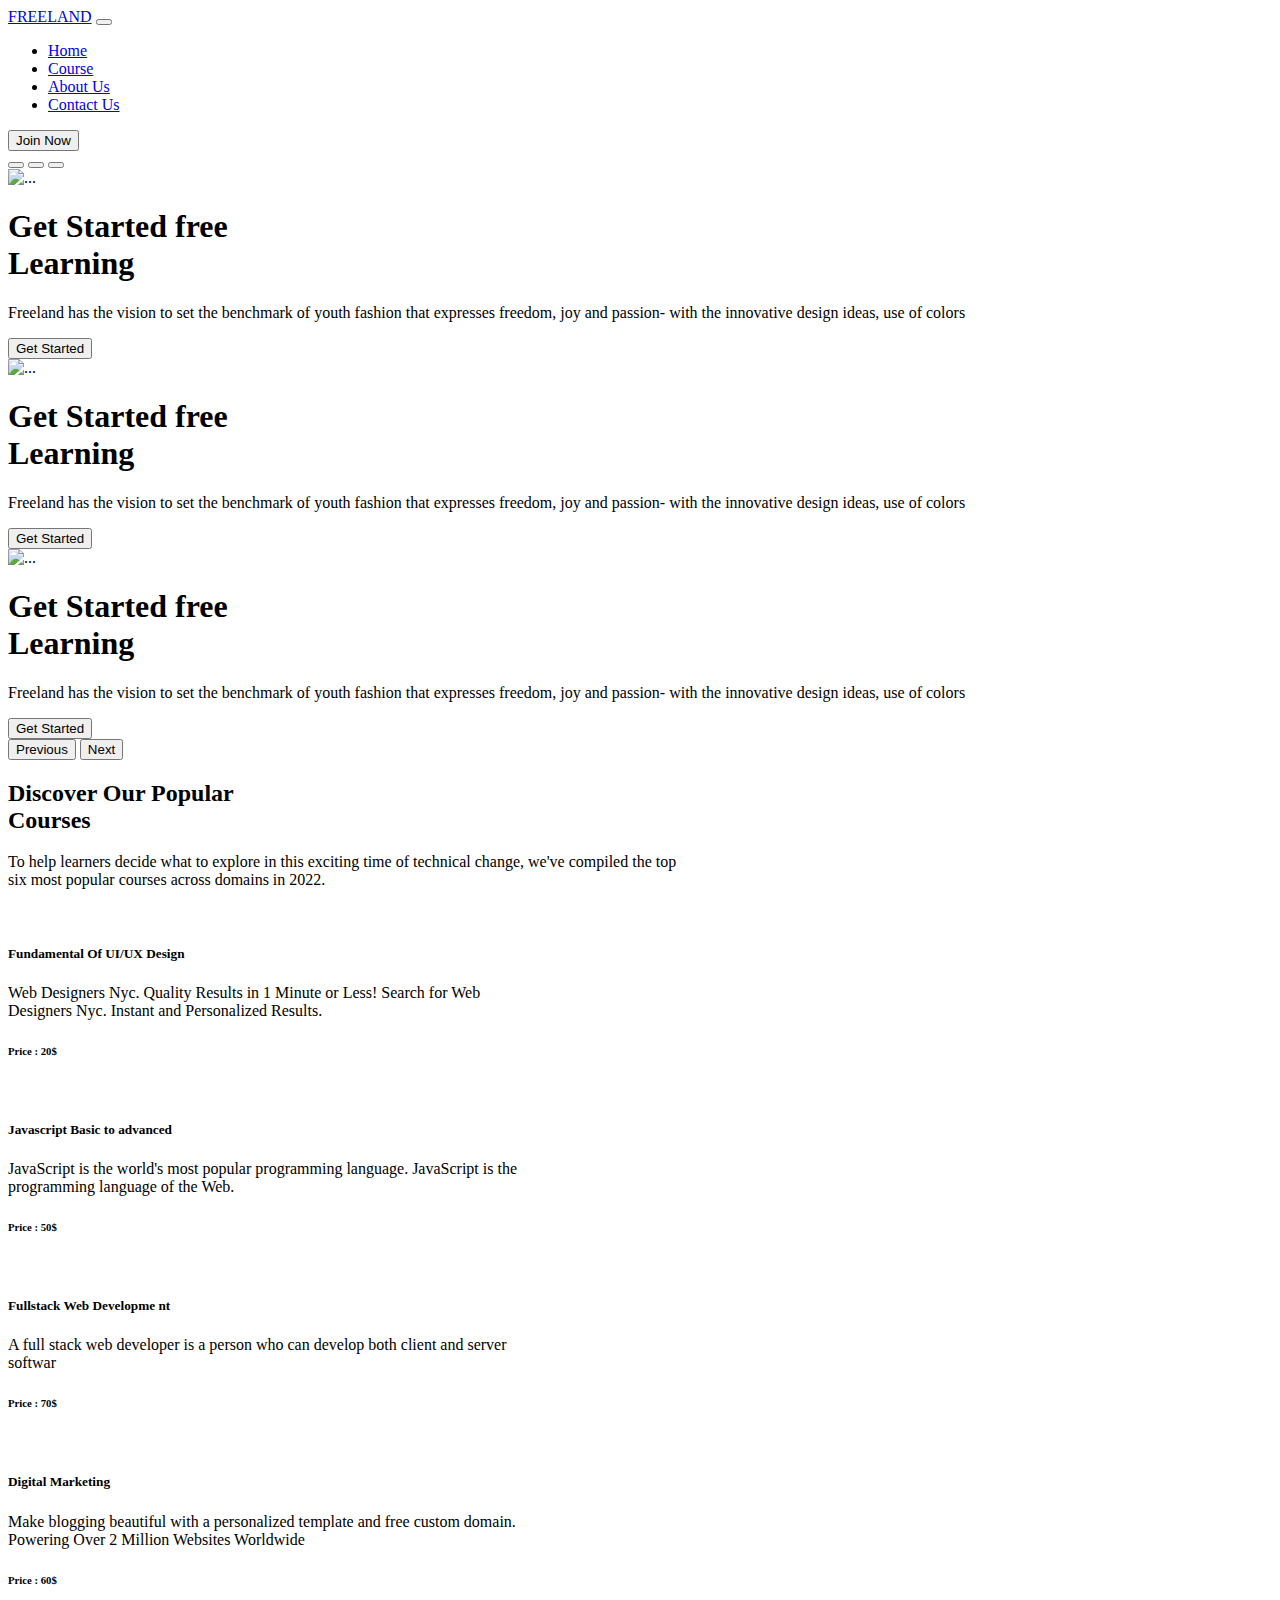
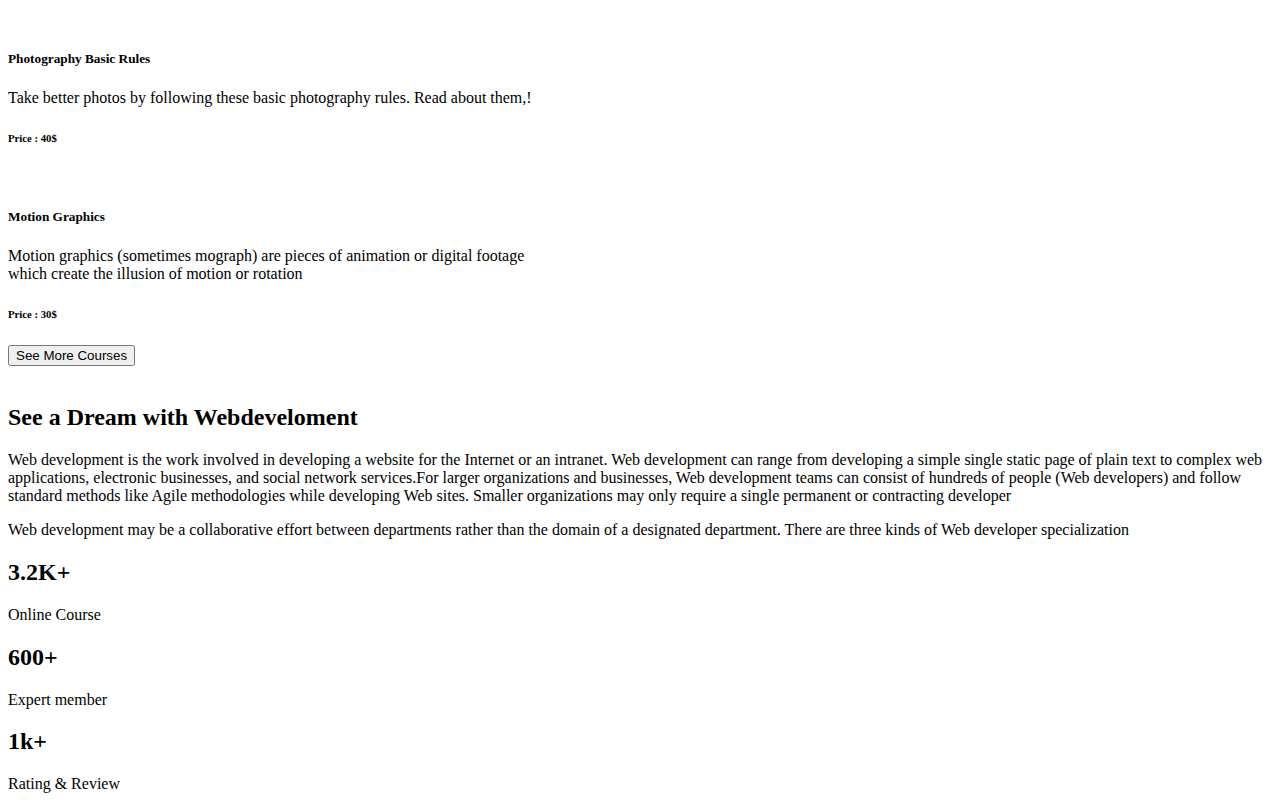
==== index.html @ 50875b99 "complete dream section" ====
<!doctype html>
<html lang="en">
  <head>
    <meta charset="utf-8">
    <meta name="viewport" content="width=device-width, initial-scale=1">
    <title>Freeland </title>
    <!-- bootstrap link -->
    <link href="https://cdn.jsdelivr.net/npm/bootstrap@5.2.0/dist/css/bootstrap.min.css" rel="stylesheet" integrity="sha384-gH2yIJqKdNHPEq0n4Mqa/HGKIhSkIHeL5AyhkYV8i59U5AR6csBvApHHNl/vI1Bx" crossorigin="anonymous">
    <!-- css link -->
    <link rel="stylesheet" href="style.css">
    <!-- font awesome link -->
    <script src="https://kit.fontawesome.com/9ac297b4ef.js" crossorigin="anonymous"></script>
  </head>
  <body>
<!----------------
     header section 
    ----------------->
    <header class="container">
        <nav class="navbar navbar-expand-lg bg-light">
            <div class="container-fluid">
              <a class="navbar-brand display-3" href="#"><span class="text-warning">F</span>REELAND</a>
              <button class="navbar-toggler" type="button" data-bs-toggle="collapse" data-bs-target="#navbarSupportedContent" aria-controls="navbarSupportedContent" aria-expanded="false" aria-label="Toggle navigation">
                <span class="navbar-toggler-icon"></span>
              </button>
              <div class="collapse navbar-collapse" id="navbarSupportedContent">
                <ul class="navbar-nav me-auto mb-2 mb-lg-0">
                  <li class="nav-item ms-lg-5">
                    <a class="nav-link active" aria-current="page" href="#">Home</a>
                  </li>
                  <li class="nav-item ms-lg-5">
                    <a class="nav-link" href="#">Course</a>
                  </li>
                  <li class="nav-item ms-lg-5">
                    <a class="nav-link" href="#">About Us</a>
                  </li>
                  <li class="nav-item ms-lg-5">
                    <a class="nav-link" href="#">Contact Us</a>
                  </li>
                </ul>
                <form class="" role="search">
                  <button class="btn btn-outline-success text-uppercase" type="submit">Join Now</button>
                </form>
              </div>
            </div>
          </nav>
    </header>
<!---------------
     main section
------------------ -->

<main>
  
<!-------------------
     Carousel section 
    ------------------>
    <section class="container">
      <div id="carouselExampleCaptions" class="carousel slide" data-bs-ride="carousel">
          <div class="carousel-indicators">
            <button type="button" data-bs-target="#carouselExampleCaptions" data-bs-slide-to="0" class="active" aria-current="true" aria-label="Slide 1"></button>
            <button type="button" data-bs-target="#carouselExampleCaptions" data-bs-slide-to="1" aria-label="Slide 2"></button>
            <button type="button" data-bs-target="#carouselExampleCaptions" data-bs-slide-to="2" aria-label="Slide 3"></button>
          </div>
          <div class="carousel-inner">
            <div class="carousel-item active">
                <img src="images/cover/cover-1.png" class="d-block w-100 img-fluid" alt="...">
              <div class="carousel-caption d-md-block">
                <h1 class="font-weight-bolder">Get Started free <br> Learning</h1>
                <p>Freeland has the vision to set the benchmark of youth fashion that expresses freedom, joy and passion- with the innovative design ideas, use of colors</p>
                <button class="btn btn-primary font-weight-bolder py-2 px-4 mb-md-5">Get Started</button>
              </div>
            </div>
            <div class="carousel-item">
              <img src="images/cover/cover-2.jpg" class="d-block w-100  img-fluid" alt="...">
              <div class="carousel-caption d-md-block">
                <h1 class="font-weight-bolder">Get Started free <br> Learning</h1>
                <p>Freeland has the vision to set the benchmark of youth fashion that expresses freedom, joy and passion- with the innovative design ideas, use of colors</p>
                <button class="btn btn-primary font-weight-bolder py-2 px-4 mb-md-5">Get Started</button>
              </div>
            </div>
            <div class="carousel-item">
              <img src="images/cover/cover-3.jpg" class="d-block w-100 img-fluid" alt="...">
              <div class="carousel-caption d-md-block">
                <h1 class="font-weight-bolder">Get Started free <br> Learning</h1>
                <p>Freeland has the vision to set the benchmark of youth fashion that expresses freedom, joy and passion- with the innovative design ideas, use of colors</p>
                <button class="btn btn-primary font-weight-bolder py-2 px-4 mb-md-5">Get Started</button>
              </div>
            </div>
          </div>
          <button class="carousel-control-prev" type="button" data-bs-target="#carouselExampleCaptions" data-bs-slide="prev">
            <span class="carousel-control-prev-icon" aria-hidden="true"></span>
            <span class="visually-hidden">Previous</span>
          </button>
          <button class="carousel-control-next" type="button" data-bs-target="#carouselExampleCaptions" data-bs-slide="next">
            <span class="carousel-control-next-icon" aria-hidden="true"></span>
            <span class="visually-hidden">Next</span>
          </button>
        </div>
     </section>
  
<!----------------------------
   discover section start here  
  ----------------------------->
  <section class="container">
    <div class="text-center">
      <h2 class="font-weight-bolder">Discover Our Popular <br>
        Courses</h2>
        <p class="text-muted">To help learners decide what to explore in this exciting time of technical change, we've compiled the top <br> six most popular courses across domains in 2022.</p>
    </div>
    <div class="row">
      <div class="col-lg-6">
        <div class="card mb-3" style="max-width: 540px;">
          <div class="row g-0">
            <div class="col-sm-12 col-md-4">
              <img class="img-fluid rounded-start w-100" src="images/course/course-1.png" alt="">
            </div>
            <div class="col-sm-1 col-md-8">
              <div class="card-body">
                <h5>Fundamental Of UI/UX Design
                </h5>
                <p class="text-muted">Web Designers Nyc. Quality Results in 1 Minute or Less! Search for Web Designers Nyc. Instant and Personalized Results. </p>
                <h6 class="text-primary font-weight-bolder">Price : 20$
                </h6>
             </div>
            </div>
          </div>
        </div>
      </div>
      <div class="col-lg-6">
        <div class="card mb-3" style="max-width: 540px;">
          <div class="row g-0">
            <div class="col-sm-12 col-md-4">
              <img class="img-fluid rounded-start w-100" src="images/course/course-2.png" alt="">
            </div>
            <div class="col-sm-1 col-md-8">
              <div class="card-body">
                <h5>Javascript Basic to advanced
                </h5>
                <p class="text-muted">JavaScript is the world's most popular programming language. JavaScript is the programming language of the Web.</p>
                <h6 class="text-primary font-weight-bolder">Price : 50$
                </h6>
             </div>
            </div>
          </div>
        </div>
      </div>
      <div class="col-lg-6">
        <div class="card mb-3" style="max-width: 540px;">
          <div class="row g-0">
            <div class="col-sm-12 col-md-4">
              <img class="img-fluid rounded-start w-100" src="images/course/course-3.png" alt="">
            </div>
            <div class="col-sm-1 col-md-8">
              <div class="card-body">
                <h5>Fullstack Web Developme nt
                </h5>
                <p class="text-muted">A full stack web developer is a person who can develop both client and server softwar</p>
                <h6 class="text-primary font-weight-bolder">Price : 70$
                </h6>
             </div>
            </div>
          </div>
        </div>
      </div>
      <div class="col-lg-6">
        <div class="card mb-3" style="max-width: 540px;">
          <div class="row g-0">
            <div class="col-sm-12 col-md-4">
              <img class="img-fluid rounded-start w-100" src="images/course/course-4.png" alt="">
            </div>
            <div class="col-sm-1 col-md-8">
              <div class="card-body">
                <h5>Digital Marketing
                </h5>
                <p class="text-muted">Make blogging beautiful with a personalized template and free custom domain. Powering Over 2 Million Websites Worldwide </p>
                <h6 class="text-primary font-weight-bolder">Price : 60$
                </h6>
             </div>
            </div>
          </div>
        </div>
      </div>
      <div class="col-lg-6">
        <div class="card mb-3" style="max-width: 540px;">
          <div class="row g-0">
            <div class="col-sm-12 col-md-4">
              <img class="img-fluid rounded-start w-100" src="images/course/course-5.png" alt="">
            </div>
            <div class="col-sm-1 col-md-8">
              <div class="card-body">
                <h5>Photography Basic Rules
                </h5>
                <p class="text-muted">Take better photos by following these basic photography rules. Read about them,! </p>
                <h6 class="text-primary font-weight-bolder">Price : 40$
                </h6>
             </div>
            </div>
          </div>
        </div>
      </div>
      <div class="col-lg-6">
        <div class="card mb-3" style="max-width: 540px;">
          <div class="row g-0">
            <div class="col-sm-12 col-md-4">
              <img class="img-fluid rounded-start w-100" src="images/course/course-6.png" alt="">
            </div>
            <div class="col-sm-1 col-md-8">
              <div class="card-body">
                <h5>Motion Graphics
                </h5>
                <p class="text-muted">Motion graphics (sometimes mograph) are pieces of animation or digital footage which create the illusion of motion or rotation </p>
                <h6 class="text-primary font-weight-bolder">Price : 30$
                </h6>
             </div>
            </div>
          </div>
        </div>
      </div>
    </div>
    <div class="text-center">
      <button class="btn btn-primary font-weight-bolder py-2 px-4 mb-md-5">See More Courses</button>
    </div>
  </section>
  <!-- dream section -->
  <section class="container">
    <div class="card border-0 bg-light rounded mb-3" >
      <div class="row g-0">
        <div class="col-md-4">
          <img src="images/working.png" class="img-fluid rounded-start" alt="">
        </div>
        <div class="col-md-8 py-5 px-3">
          <div class="card-body">
              <h2>See a Dream with Webdeveloment</h2>
              <p class="text-muted">
                Web development is the work involved in developing a website for the Internet or an intranet. Web development can range from developing a simple single static page of plain text to complex web applications, electronic businesses, and social network services.For larger organizations and businesses, Web development teams can consist of hundreds of people (Web developers) and follow standard methods like Agile methodologies while developing Web sites. Smaller organizations may only require a single permanent or contracting developer
              </p>
              <p class="text-muted"> Web development may be a collaborative effort between departments rather than the domain of a designated department. There are three kinds of Web developer specialization</p>
              <div class="row">
                <div class="col-sm-4">
                  <h2>3.2K+</h2>
                  <p>Online Course</p>
                </div>
                <div class="col-sm-4">
                  <h2>600+</h2>
                  <p>Expert member</p>
                </div>
                <div class="col-sm-4">
                  <h2>1k+</h2>
                  <p>Rating & Review</p>
              </div>
            </div>
          </div>
        </div>
      </div>
    </div>
    <div class="row justify-content-center align-content-center">
      <div class="col-md-6">
    
      </div>
      
    </div>
  </section>
</main>
    <script src="https://cdn.jsdelivr.net/npm/bootstrap@5.2.0/dist/js/bootstrap.bundle.min.js" integrity="sha384-A3rJD856KowSb7dwlZdYEkO39Gagi7vIsF0jrRAoQmDKKtQBHUuLZ9AsSv4jD4Xa" crossorigin="anonymous"></script>
  </body>
</html>
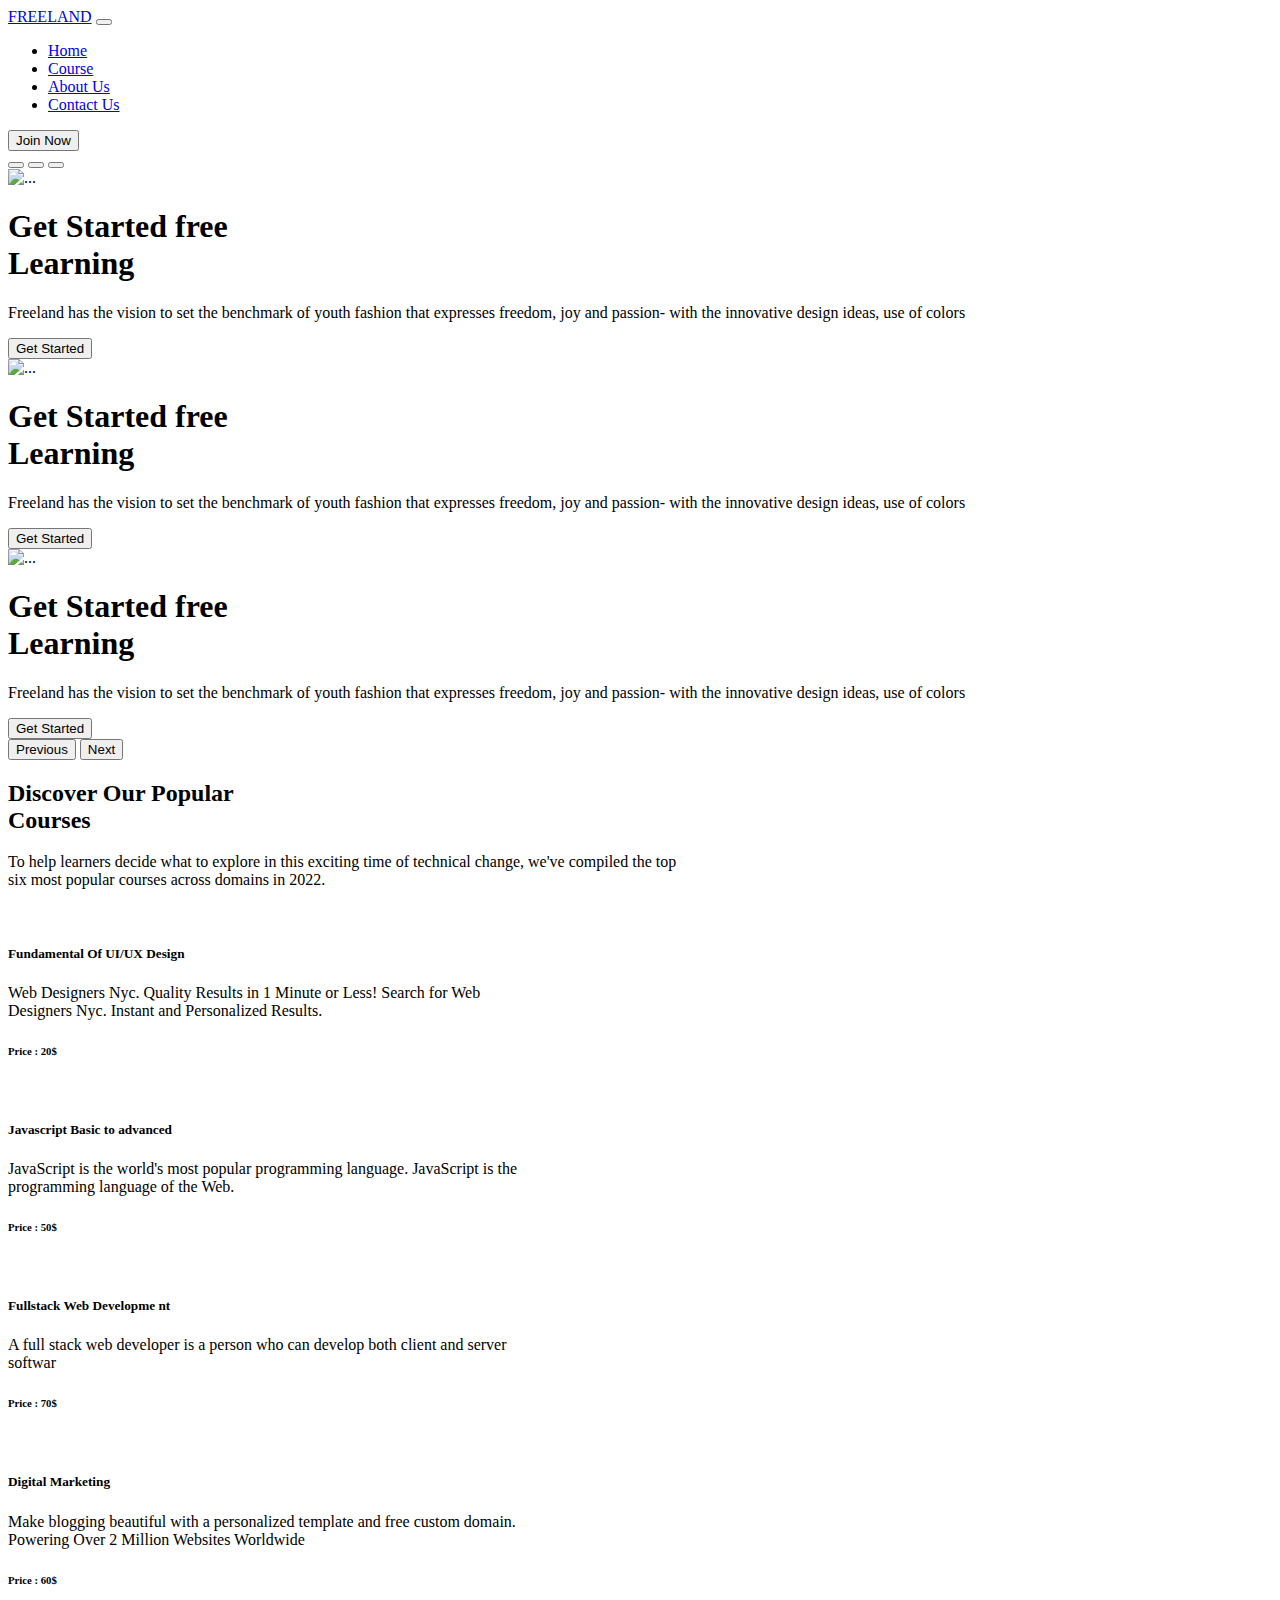
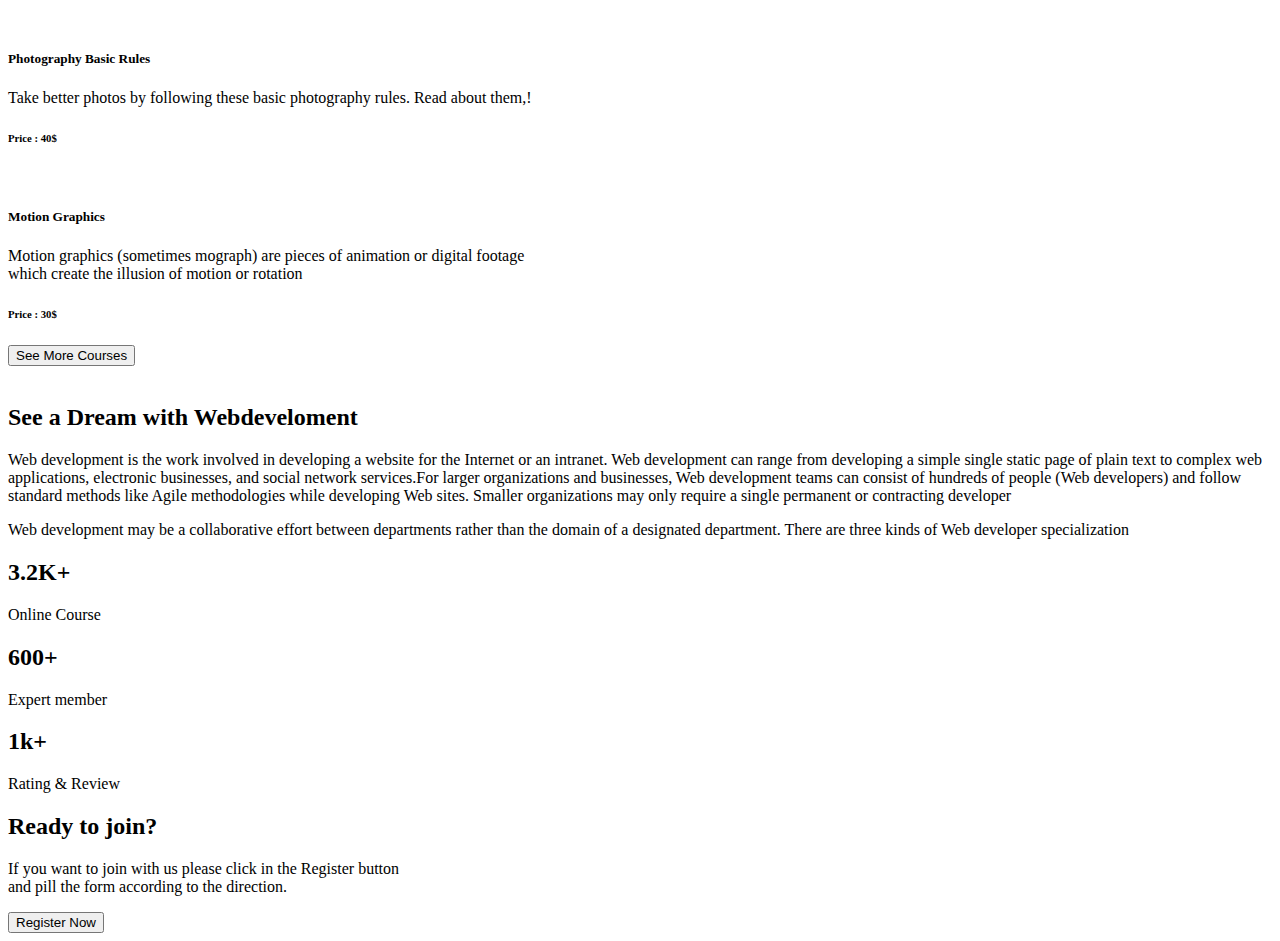
==== commit 5d102793: "complete Ready section" ====
--- a/index.html
+++ b/index.html
@@ -220,7 +220,9 @@
       <button class="btn btn-primary font-weight-bolder py-2 px-4 mb-md-5">See More Courses</button>
     </div>
   </section>
-  <!-- dream section -->
+  <!-------------------
+     dream section
+    --------------- -->
   <section class="container">
     <div class="card border-0 bg-light rounded mb-3" >
       <div class="row g-0">
@@ -259,6 +261,20 @@
       
     </div>
   </section>
+<!---------------
+   Ready section 
+  ---------------->
+  <section class="container bg-primary text-white p-5 justify-content-end align-content-center">
+    <div class="row">
+      <div class="col-md-8">
+        <h2>Ready to join?</h2>
+        <p>If you want to join with us please click in the Register button <br> and pill the form according to the direction. </p>
+      </div>
+      <div class="col-md-4">
+        <button class="btn btn-light text-primary py-3 px-5 fw-bolder mt-3 ms-5">Register Now</button>
+      </div>
+    </div>
+  </section>
 </main>
     <script src="https://cdn.jsdelivr.net/npm/bootstrap@5.2.0/dist/js/bootstrap.bundle.min.js" integrity="sha384-A3rJD856KowSb7dwlZdYEkO39Gagi7vIsF0jrRAoQmDKKtQBHUuLZ9AsSv4jD4Xa" crossorigin="anonymous"></script>
   </body>
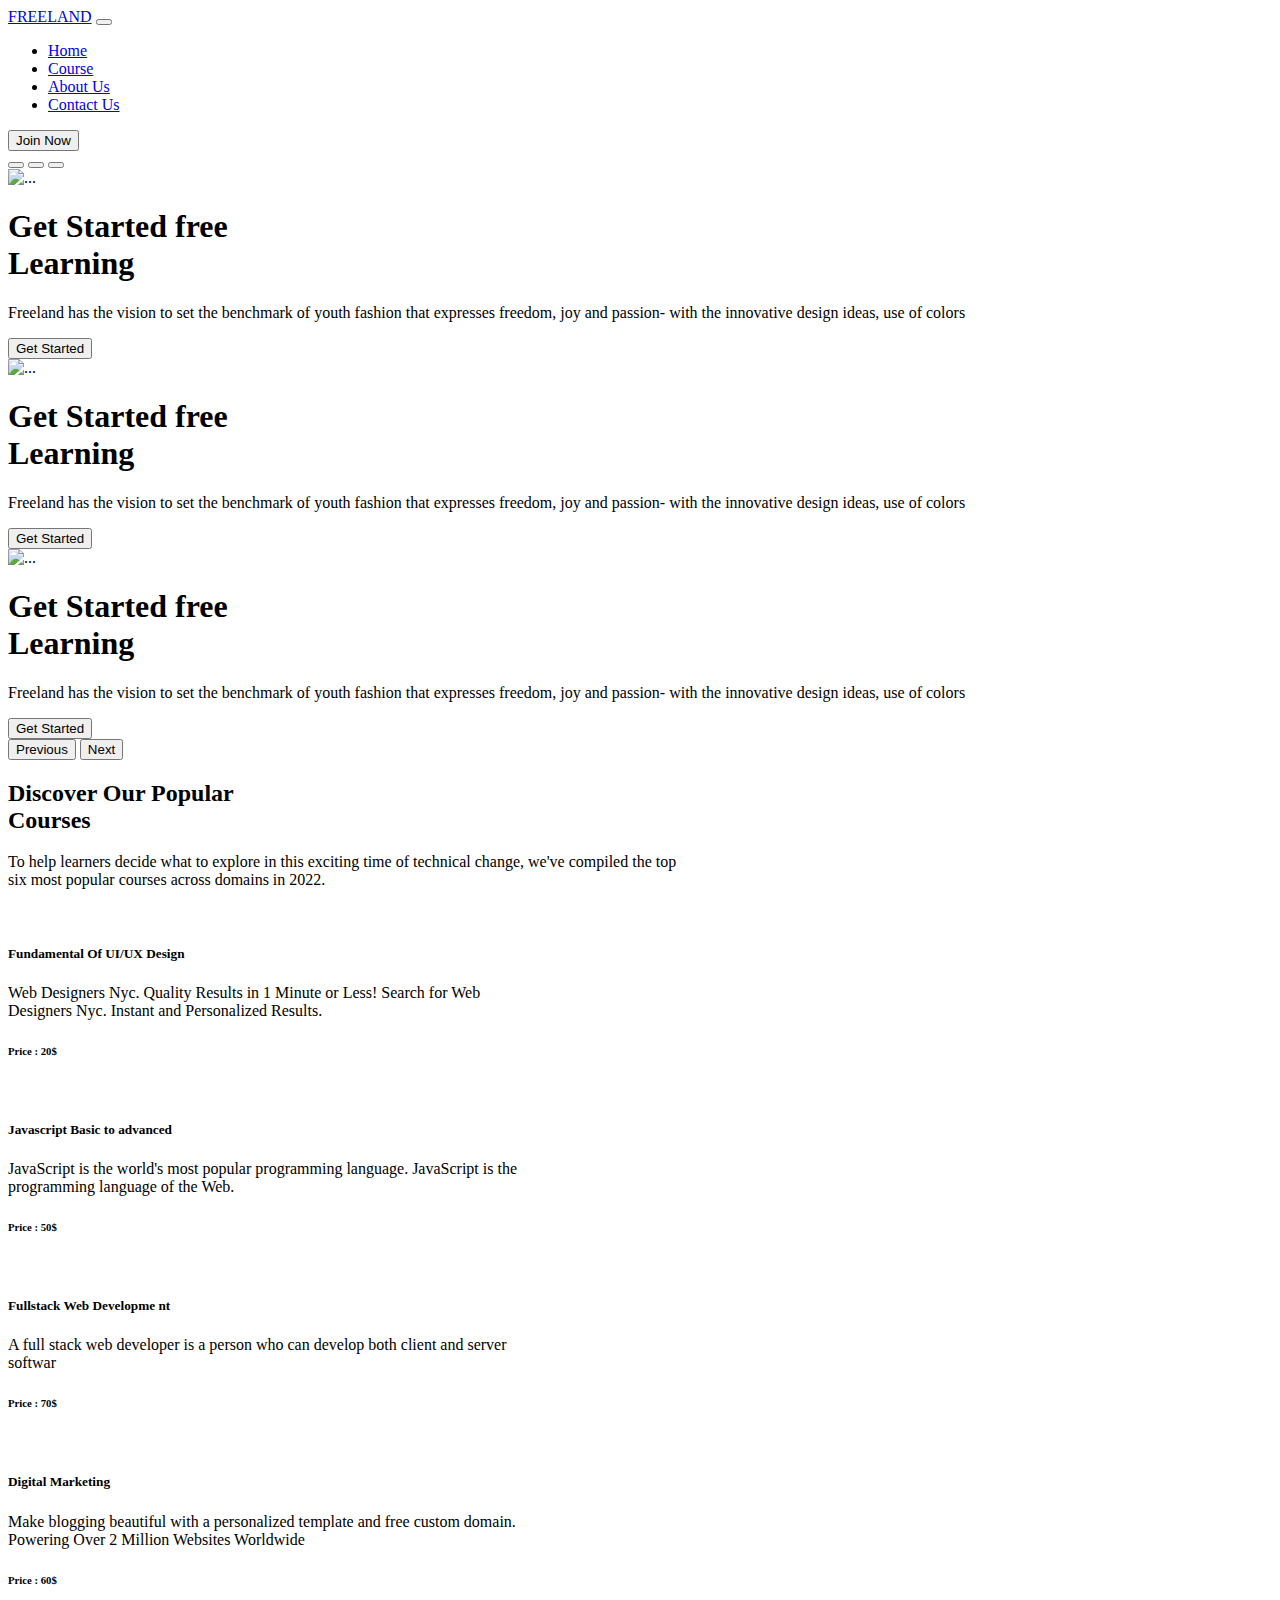
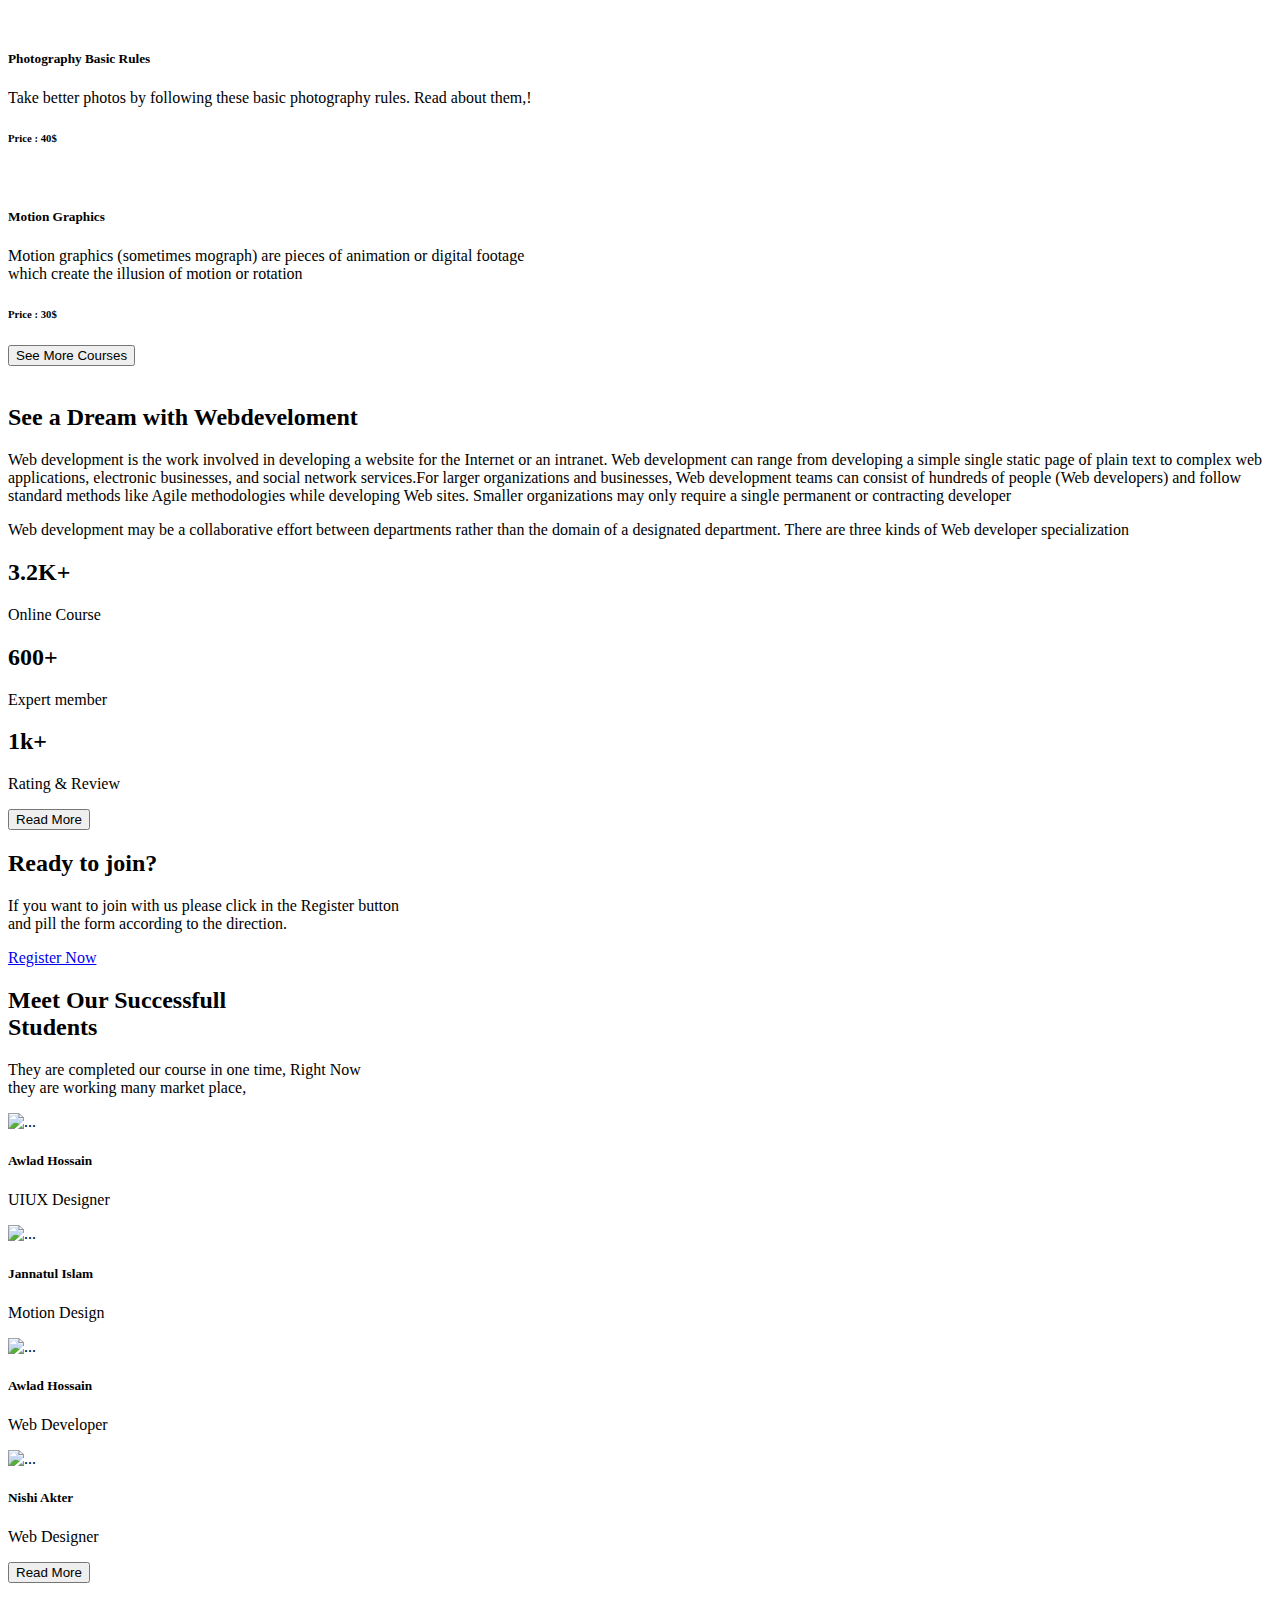
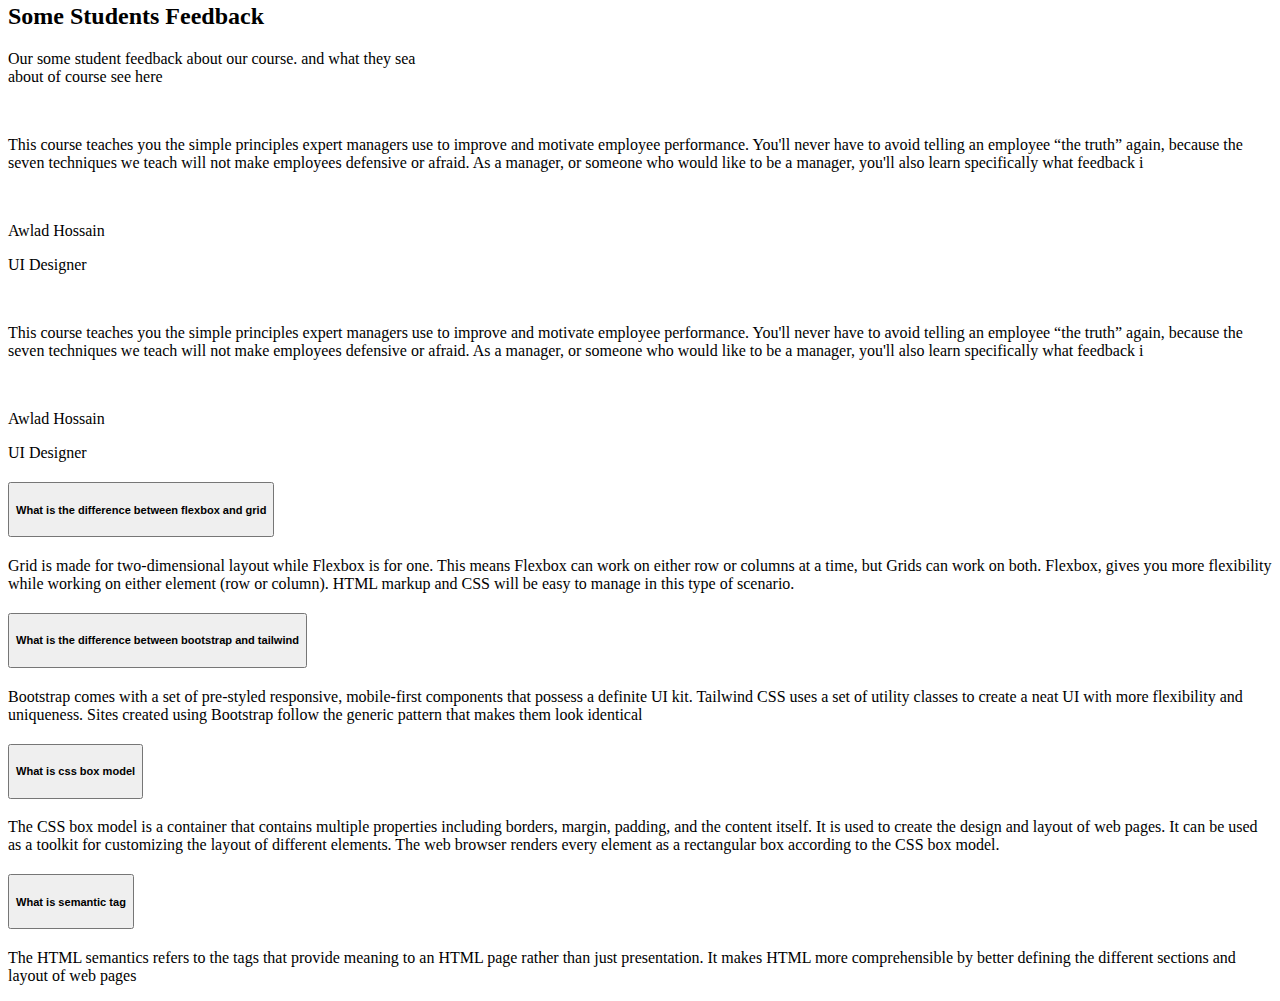
==== commit a6695df0: "Comlete accordian section" ====
--- a/index.html
+++ b/index.html
@@ -251,14 +251,11 @@
               </div>
             </div>
           </div>
-        </div>
-      </div>
-    </div>
-    <div class="row justify-content-center align-content-center">
-      <div class="col-md-6">
-    
-      </div>
-      
+          <div>
+            <button class="btn btn-primary font-weight-bolder py-2 px-4 mb-md-5">Read More</button>
+          </div>
+        </div>
+      </div>
     </div>
   </section>
 <!---------------
@@ -271,10 +268,176 @@
         <p>If you want to join with us please click in the Register button <br> and pill the form according to the direction. </p>
       </div>
       <div class="col-md-4">
-        <button class="btn btn-light text-primary py-3 px-5 fw-bolder mt-3 ms-5">Register Now</button>
+        <a href="form.html"  class="btn btn-light text-primary py-3 px-5 fw-bolder mt-3 ms-5">Register Now</a>
       </div>
     </div>
   </section>
+  <!------------
+   succesfull section
+  -------------------->
+  <section class="container mb-5 ">
+    <h2>Meet Our Successfull <br>
+      Students</h2>
+      <p class="text-muted">They are completed our course in one time, Right Now <br> they are working many market place,</p>
+      <div class="row mt-5 ">
+        <div class="col-md-6 col-lg-3">
+          <div class="card">
+            <img src="images/student/student-1.png" class="card-img-top" alt="...">
+            <div class="card-body">
+              <h5 class="card-title">Awlad Hossain</h5>
+              <p class="card-text">UIUX Designer</p>
+            </div>
+          </div>
+        </div>
+        <div class="col-md-6 col-lg-3">
+          <div class="card">
+            <img src="images/student/student-2.png" class="card-img-top" alt="...">
+            <div class="card-body">
+              <h5 class="card-title">Jannatul Islam </h5>
+              <p class="card-text">Motion Design</p>
+            </div>
+          </div>
+        </div>
+        <div class="col-md-6 col-lg-3">
+          <div class="card">
+            <img src="images/student/student-3.png" class="card-img-top" alt="...">
+            <div class="card-body">
+              <h5 class="card-title">Awlad Hossain</h5>
+              <p class="card-text">Web Developer
+              </p>
+            </div>
+          </div>
+        </div>
+        <div class="col-md-6 col-lg-3">
+          <div class="card">
+            <img src="images/student/student-4.png" class="card-img-top" alt="...">
+            <div class="card-body">
+              <h5 class="card-title">Nishi Akter</h5>
+              <p class="card-text">Web Designer</p>
+            </div>
+          </div>
+        </div>
+      </div>
+      <div class="text-center mt-5">
+        <button class="btn btn-primary font-weight-bolder py-2 px-4 mb-md-5">Read More</button>
+      </div>
+  </section>
+  <!--------------
+     feetback section 
+    --------------->
+    <section class="container">
+      <div class="text-center">
+        <h2>Some Students Feedback</h2>
+        <p class="text-muted">Our some student feedback about our course. and what they sea <br> about of course see here</p>
+      </div>
+      <div  class="row gx-5">
+        <div class="col-md-6 border p-4 rounded">
+          <div class="d-flex justify-content-between">
+            <img src="images/comma.png" alt="">
+            <div class="text-warning">
+              <i class="fa-solid fa-star"></i>
+              <i class="fa-solid fa-star"></i>
+              <i class="fa-solid fa-star"></i>
+              <i class="fa-solid fa-star"></i>
+              <i class="fa-solid fa-star-half-stroke"></i>
+            </div>
+          </div>
+          <p class="text-muted">This course teaches you the simple principles expert managers use to improve and motivate employee performance. You'll never have to avoid telling an employee “the
+            truth” again, because the seven techniques we teach will not make employees defensive or afraid. As a manager, or someone who would like to be a manager, you'll also
+            learn specifically what feedback i</p>
+            <div class="d-flex">
+              <img src="images/student/student-5.png" alt="">
+              <div class="ps-2">
+                <p class="fw-bolder p-0 m-0">Awlad Hossain</p>
+                <p class="p-0 m-0">UI Designer</p>
+              </div>
+            </div>
+        </div>
+        <div class="col-md-6 border p-4 rounded">
+          <div class="d-flex justify-content-between">
+            <img src="images/comma.png" alt="">
+            <div class="text-warning">
+              <i class="fa-solid fa-star"></i>
+              <i class="fa-solid fa-star"></i>
+              <i class="fa-solid fa-star"></i>
+              <i class="fa-solid fa-star"></i>
+              <i class="fa-solid fa-star-half-stroke"></i>
+            </div>
+          </div>
+          <p class="text-muted">This course teaches you the simple principles expert managers use to improve and motivate employee performance. You'll never have to avoid telling an employee “the
+            truth” again, because the seven techniques we teach will not make employees defensive or afraid. As a manager, or someone who would like to be a manager, you'll also
+            learn specifically what feedback i</p>
+            <div class="d-flex">
+              <img src="images/student/student-5.png" alt="">
+              <div class="ps-2">
+                <p class="fw-bolder p-0 m-0">Awlad Hossain</p>
+                <p class="p-0 m-0">UI Designer</p>
+              </div>
+            </div>
+        </div>
+        </div>
+    </section>
+    <!------------
+       accordian section 
+      ----------------->
+ <section class="container px-5 py-5 w-75">
+  <div class="accordion accordion-flush" id="accordionFlushExample">
+    <div class="accordion-item">
+      <h2 class="accordion-header" id="flush-headingOne">
+        <button class="accordion-button collapsed" type="button" data-bs-toggle="collapse" data-bs-target="#flush-collapseOne" aria-expanded="false" aria-controls="flush-collapseOne">
+          <h5>What is the difference between flexbox and grid</h5>
+        </button>
+      </h2>
+      <div id="flush-collapseOne" class="accordion-collapse collapse" aria-labelledby="flush-headingOne" data-bs-parent="#accordionFlushExample">
+        <div class="accordion-body">
+          <p class="text-muted">Grid is made for two-dimensional layout while Flexbox is for one. This means Flexbox can work on either row or columns at a time, but Grids can work on both. Flexbox, gives you more flexibility while working on either element (row or column). HTML markup and CSS will be easy to manage in this type of scenario.</p>
+        </div>
+      </div>
+    </div>
+    <div class="accordion-item">
+      <h2 class="accordion-header" id="flush-headingTwo">
+        <button class="accordion-button collapsed" type="button" data-bs-toggle="collapse" data-bs-target="#flush-collapseTwo" aria-expanded="false" aria-controls="flush-collapseTwo">
+          <h5>What is the difference between bootstrap and tailwind</h5>
+        </button>
+      </h2>
+      <div id="flush-collapseTwo" class="accordion-collapse collapse" aria-labelledby="flush-headingTwo" data-bs-parent="#accordionFlushExample">
+        <div class="accordion-body">
+          <p class="text-muted">
+            Bootstrap comes with a set of pre-styled responsive, mobile-first components that possess a definite UI kit. Tailwind CSS uses a set of utility classes to create a neat UI with more flexibility and uniqueness. Sites created using Bootstrap follow the generic pattern that makes them look identical
+          </p>
+        </div>
+      </div>
+    </div>
+    <div class="accordion-item">
+      <h2 class="accordion-header" id="flush-headingThree">
+        <button class="accordion-button collapsed" type="button" data-bs-toggle="collapse" data-bs-target="#flush-collapseThree" aria-expanded="false" aria-controls="flush-collapseThree">
+          <h5>What is css box model</h5>
+        </button>
+      </h2>
+      <div id="flush-collapseThree" class="accordion-collapse collapse" aria-labelledby="flush-headingThree" data-bs-parent="#accordionFlushExample">
+        <div class="accordion-body">
+          <p class="text-muted">
+            The CSS box model is a container that contains multiple properties including borders, margin, padding, and the content itself. It is used to create the design and layout of web pages. It can be used as a toolkit for customizing the layout of different elements. The web browser renders every element as a rectangular box according to the CSS box model.
+          </p>
+        </div>
+      </div>
+    </div>
+    <div class="accordion-item">
+      <h2 class="accordion-header" id="flush-headingThree">
+        <button class="accordion-button collapsed" type="button" data-bs-toggle="collapse" data-bs-target="#flush-collapseThree" aria-expanded="false" aria-controls="flush-collapseThree">
+          <h5>What is semantic tag</h5>
+        </button>
+      </h2>
+      <div id="flush-collapseThree" class="accordion-collapse collapse" aria-labelledby="flush-headingThree" data-bs-parent="#accordionFlushExample">
+        <div class="accordion-body">
+          <p class="text-muted">
+            The HTML semantics refers to the tags that provide meaning to an HTML page rather than just presentation. It makes HTML more comprehensible by better defining the different sections and layout of web pages
+          </p>
+        </div>
+      </div>
+    </div>
+  </div>
+ </section>
 </main>
     <script src="https://cdn.jsdelivr.net/npm/bootstrap@5.2.0/dist/js/bootstrap.bundle.min.js" integrity="sha384-A3rJD856KowSb7dwlZdYEkO39Gagi7vIsF0jrRAoQmDKKtQBHUuLZ9AsSv4jD4Xa" crossorigin="anonymous"></script>
   </body>
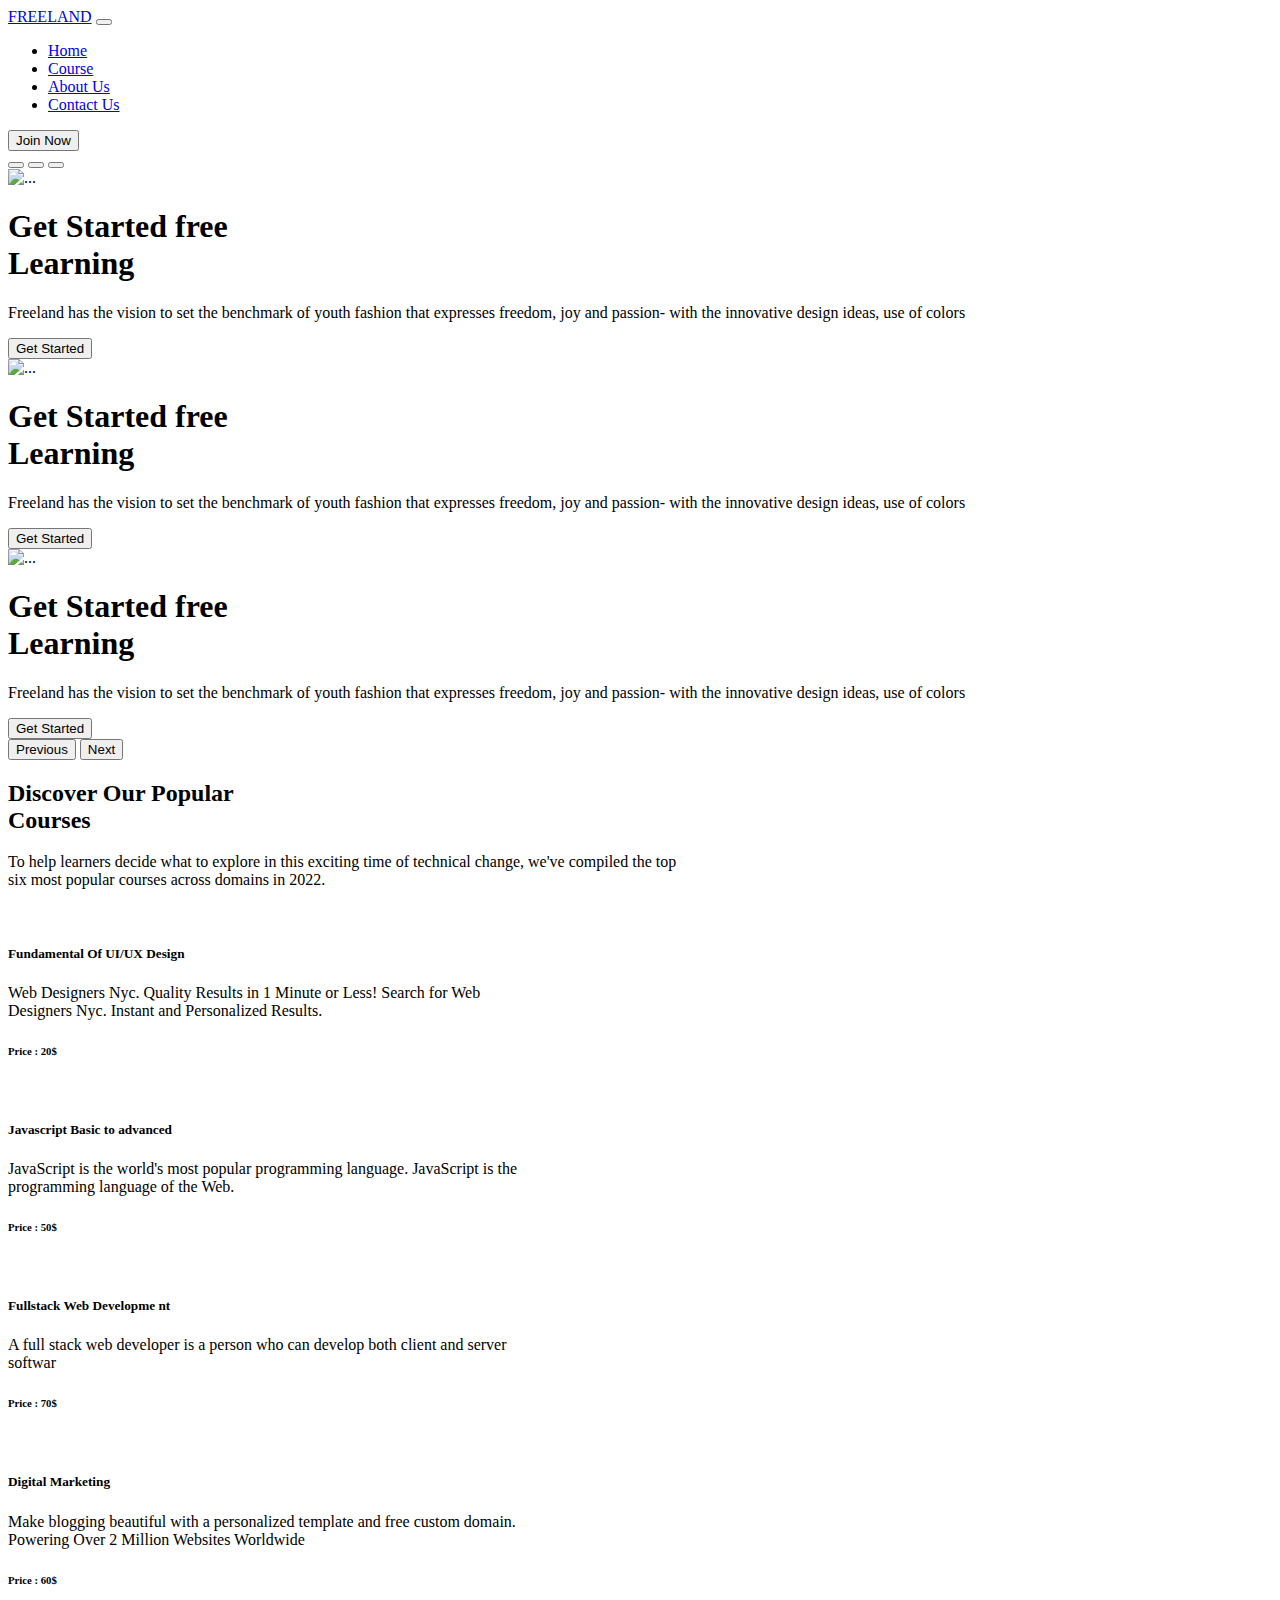
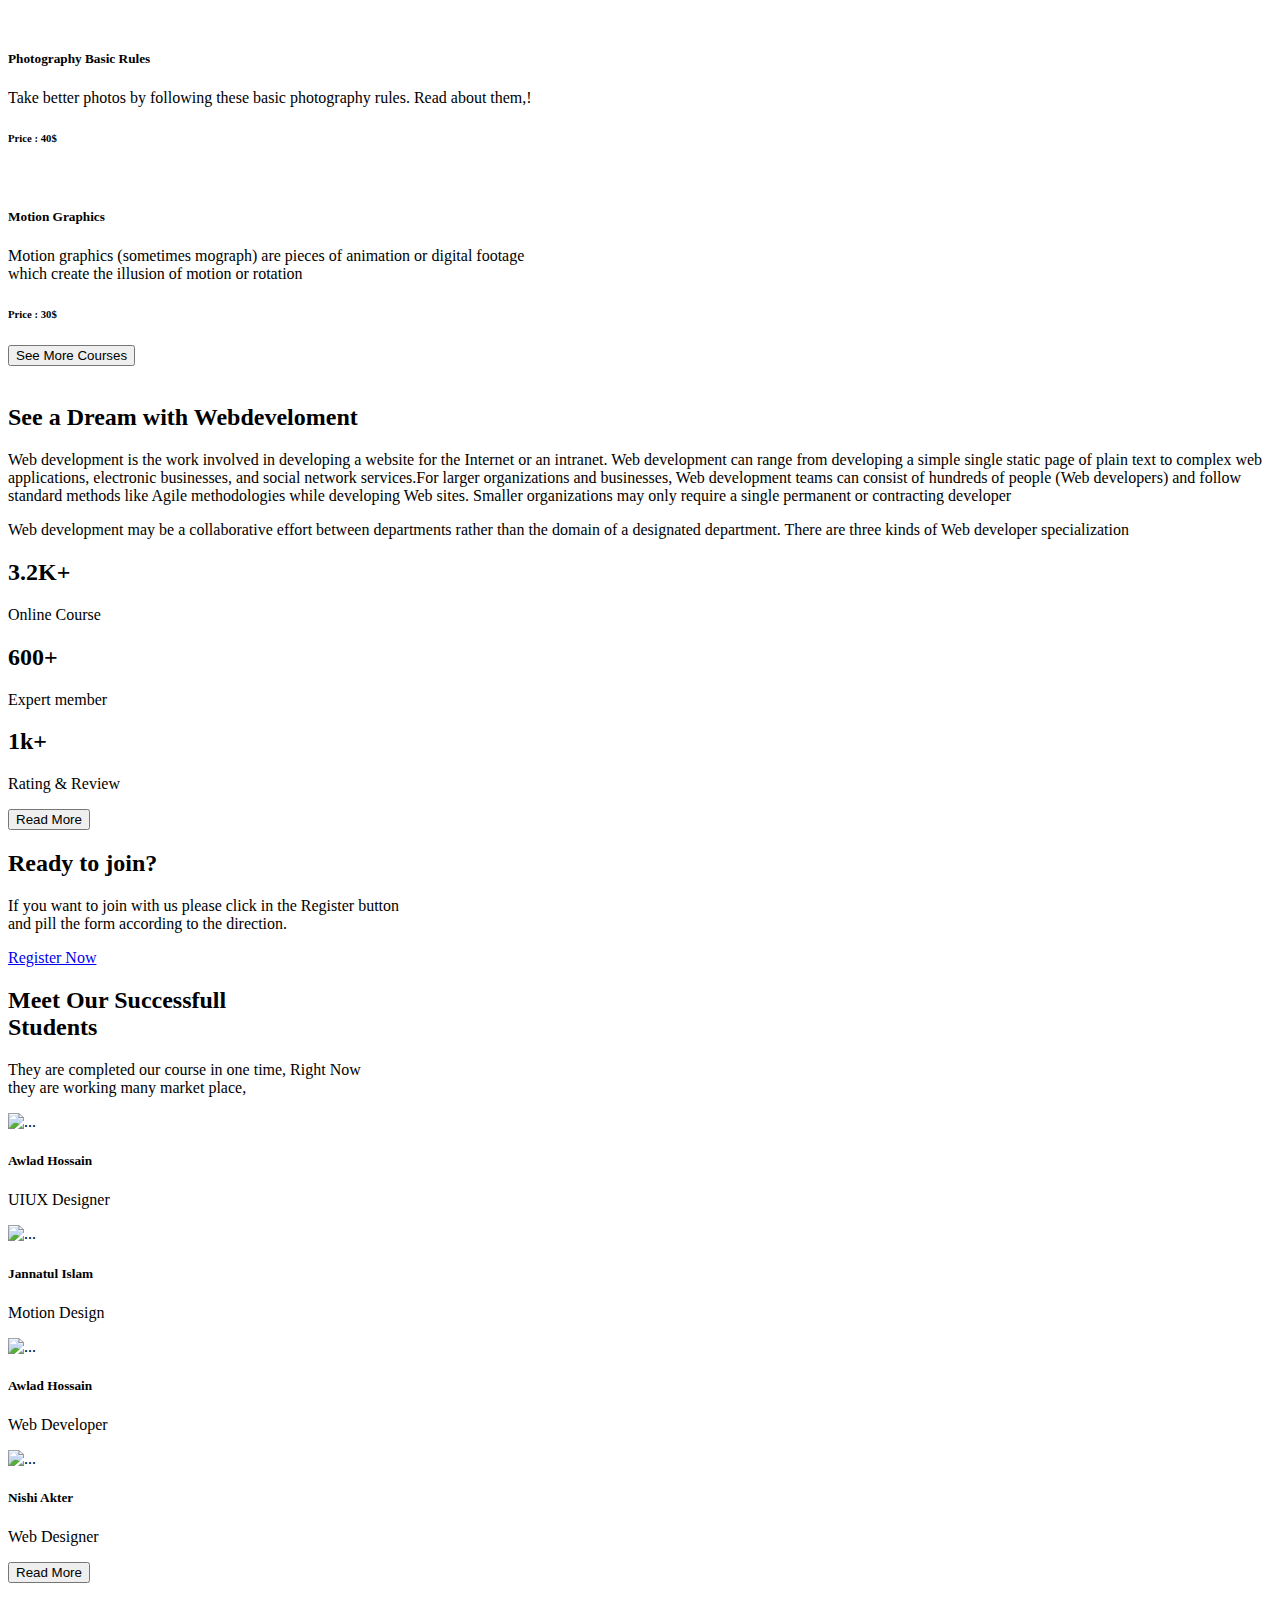
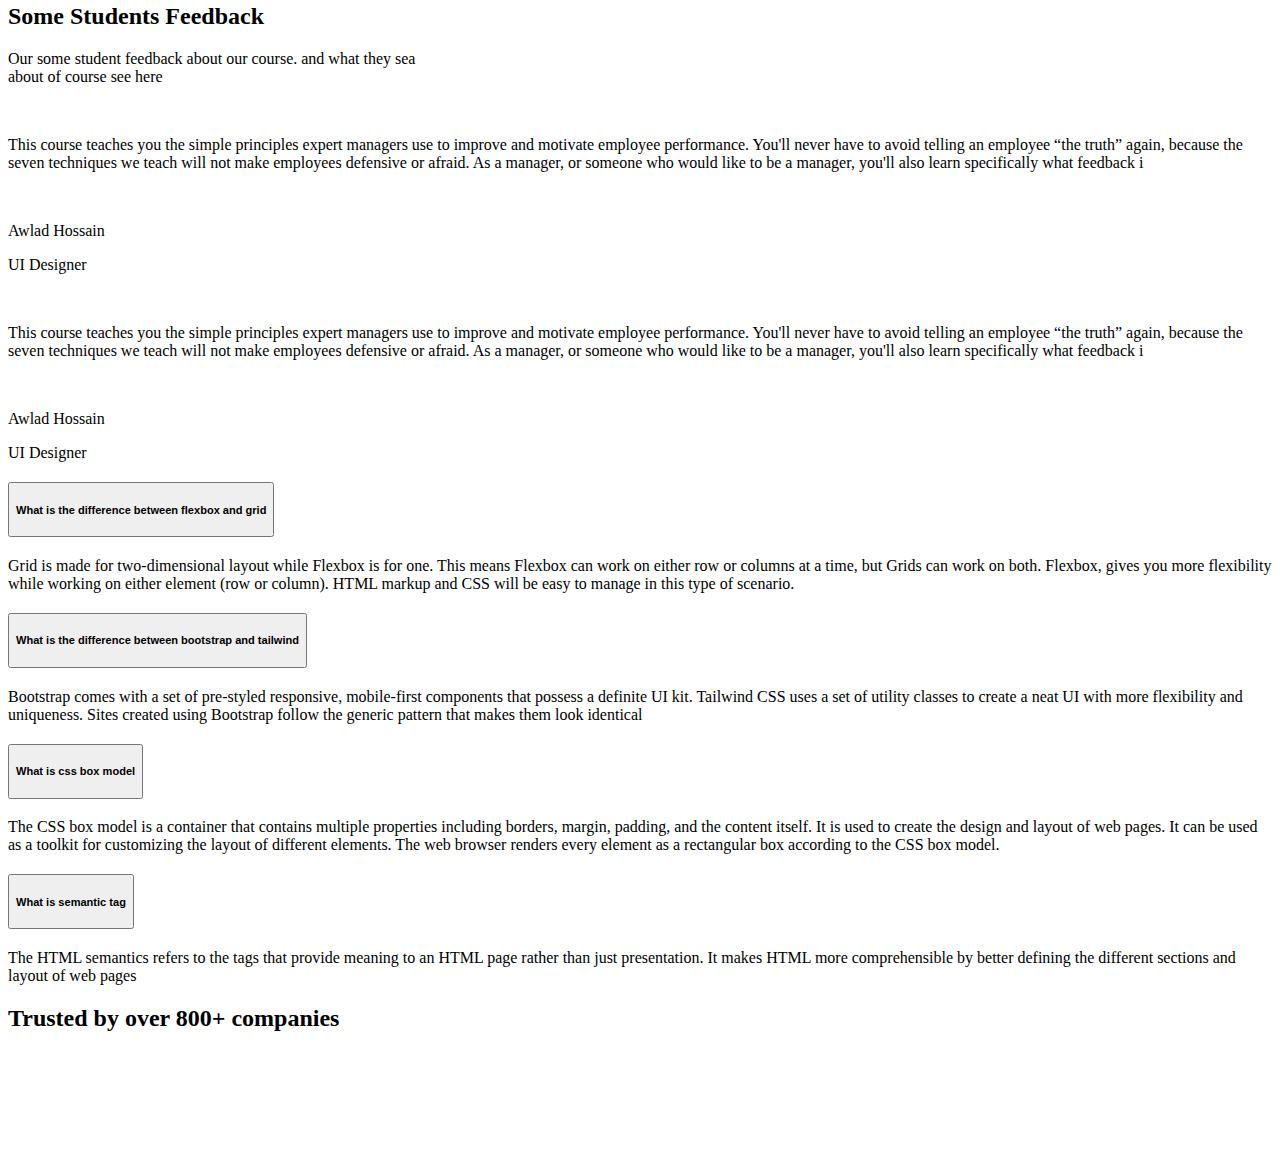
==== commit 5abd52f7: "Complete trusted section" ====
--- a/index.html
+++ b/index.html
@@ -438,6 +438,32 @@
     </div>
   </div>
  </section>
+ <!------------
+   trusted section 
+  --------------->
+  <section class="container text-center d-none d-md-block">
+    <h2 class="mb-5">Trusted by over 800+ companies</h2>
+    <div class="row align-content-center justify-content-around">
+      <div class="col-md-4 mb-5 col-lg-2">
+        <img src="images/company/company-1.png" class="img-fluid" alt="">
+      </div>
+      <div class="col-md-4 mb-5 col-lg-2">
+        <img src="images/company/company-2.png" class="img-fluid" alt="">
+      </div>
+      <div class="col-md-4 mb-5 col-lg-2">
+        <img src="images/company/company-3.png" class="img-fluid" alt="">
+      </div>
+      <div class="col-md-4 mb-5 col-lg-2">
+        <img src="images/company/company-4.png" class="img-fluid" alt="">
+      </div>
+      <div class="col-md-4 mb-5 col-lg-2">
+        <img src="images/company/company-5.png" class="img-fluid" alt="">
+      </div>
+      <div class="col-md-4 mb-5 col-lg-2">
+        <img src="images/company/company-6.png" class="img-fluid" alt="">
+      </div>
+    </div>
+  </section>
 </main>
     <script src="https://cdn.jsdelivr.net/npm/bootstrap@5.2.0/dist/js/bootstrap.bundle.min.js" integrity="sha384-A3rJD856KowSb7dwlZdYEkO39Gagi7vIsF0jrRAoQmDKKtQBHUuLZ9AsSv4jD4Xa" crossorigin="anonymous"></script>
   </body>
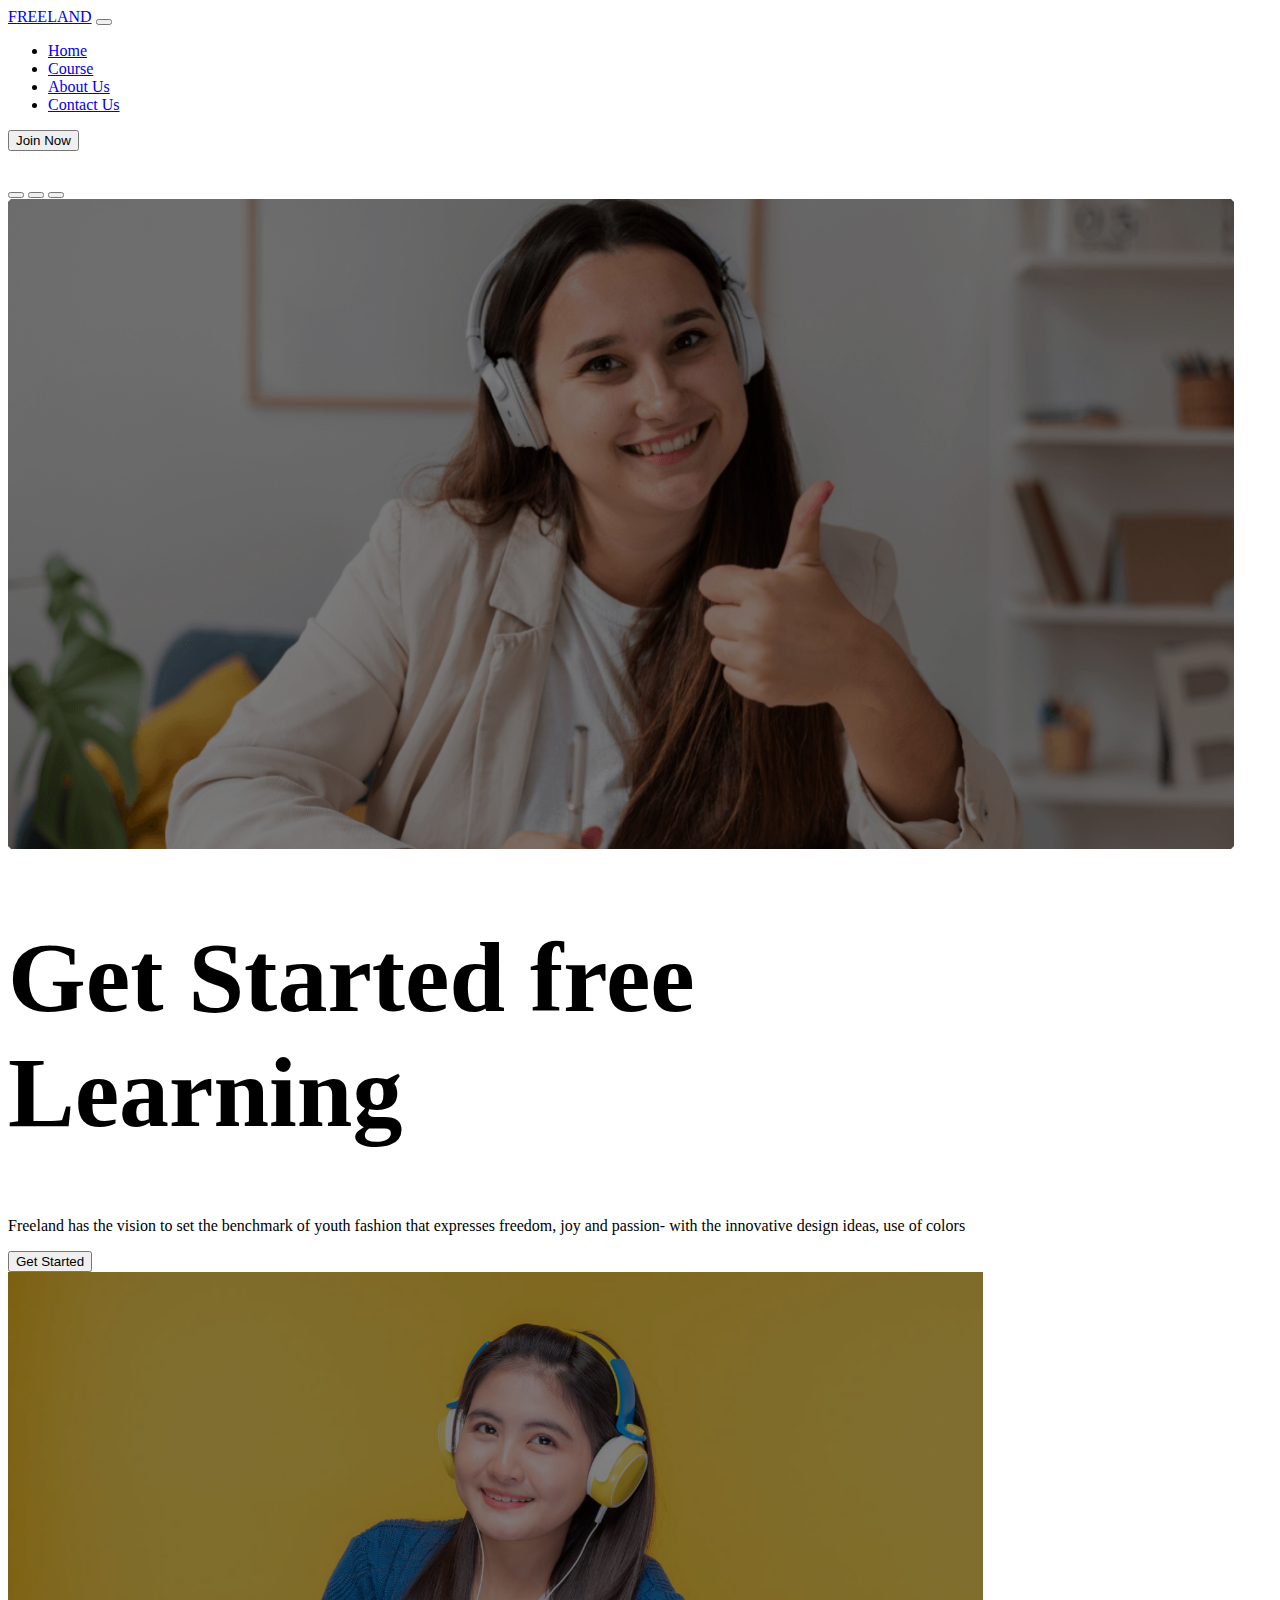
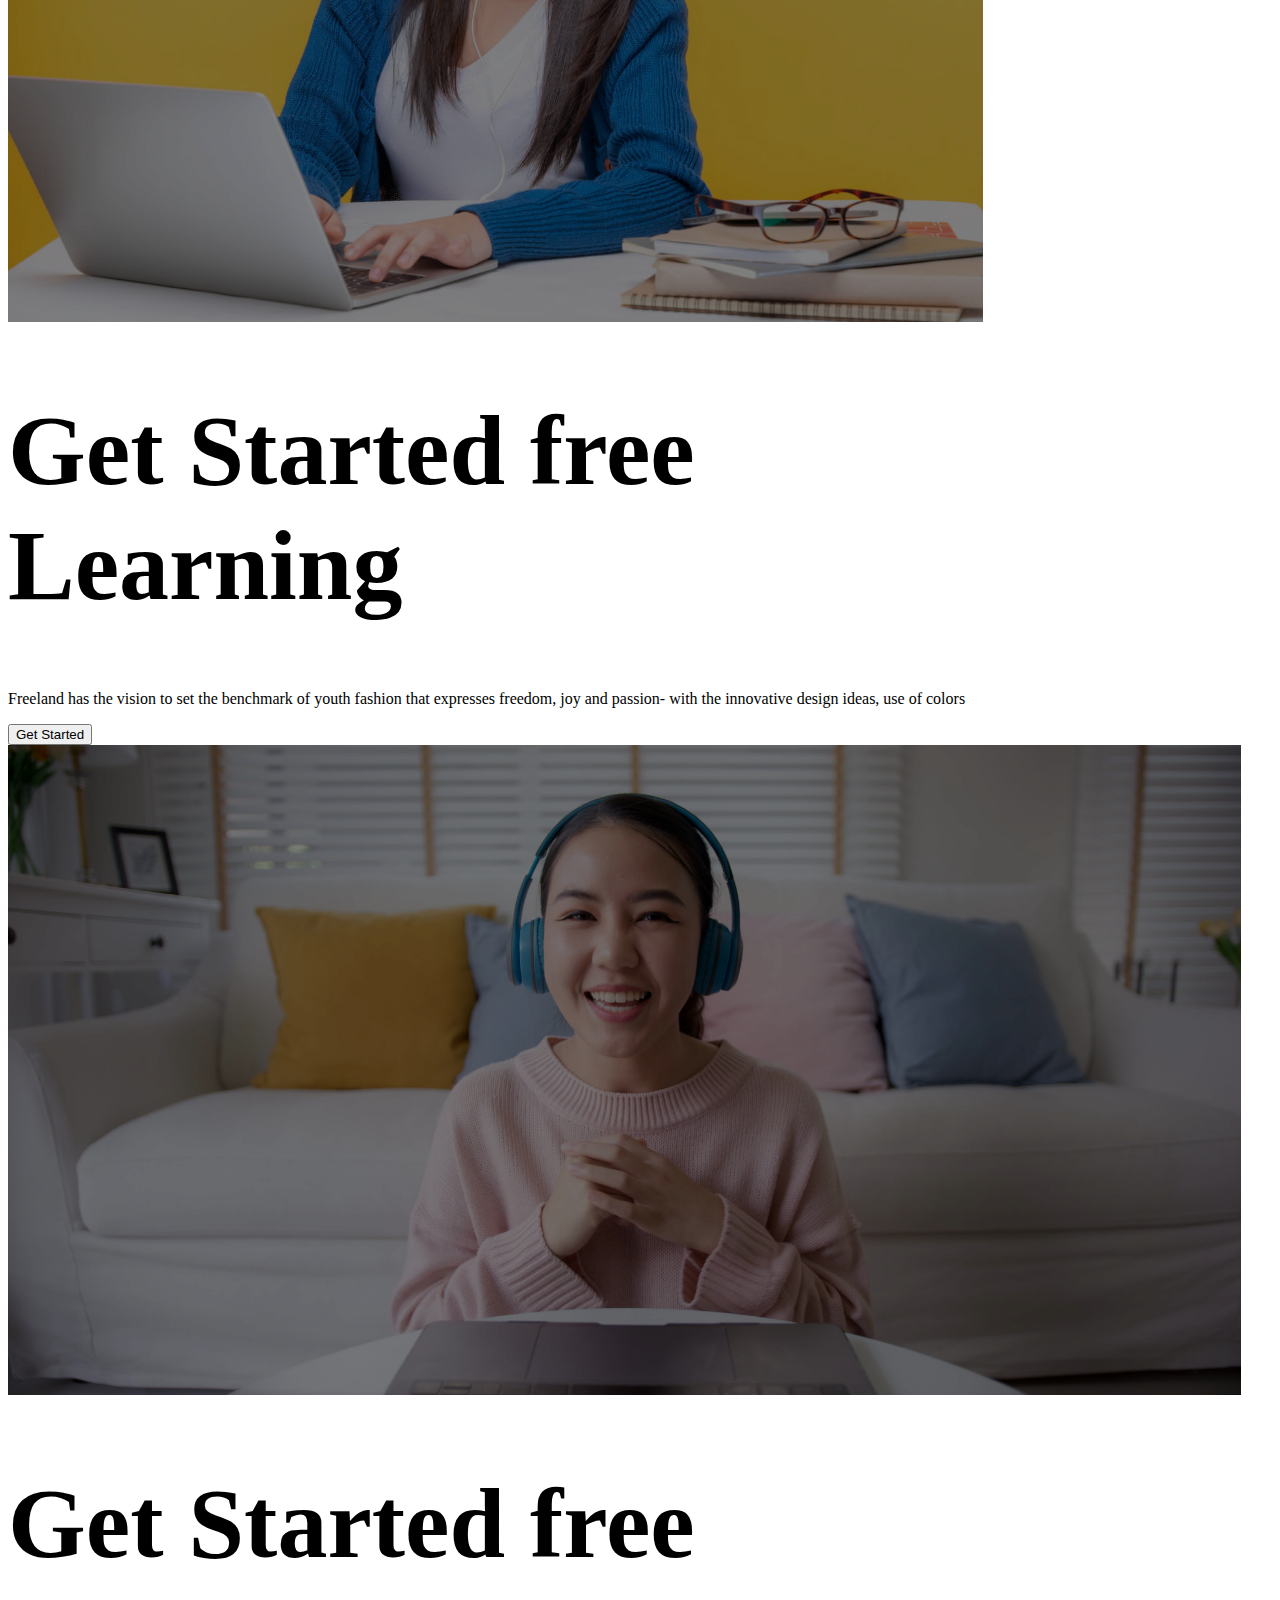
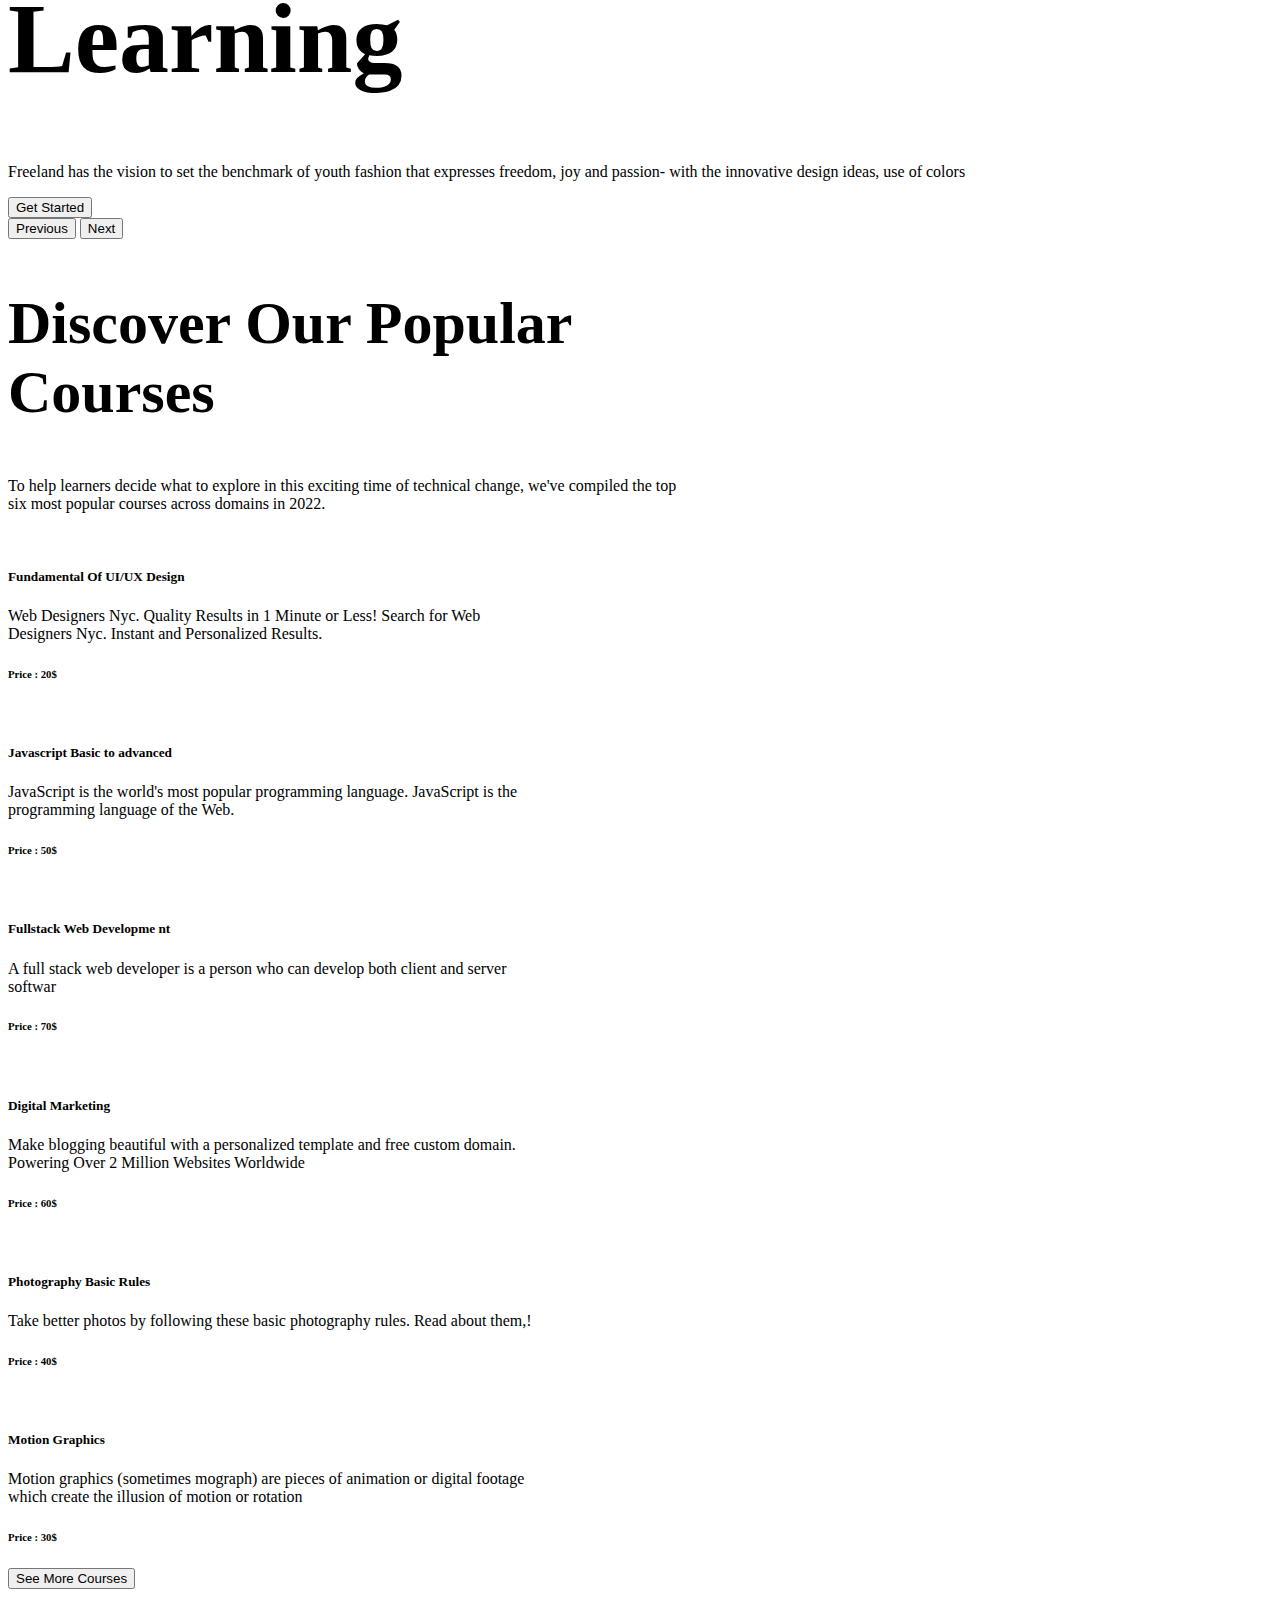
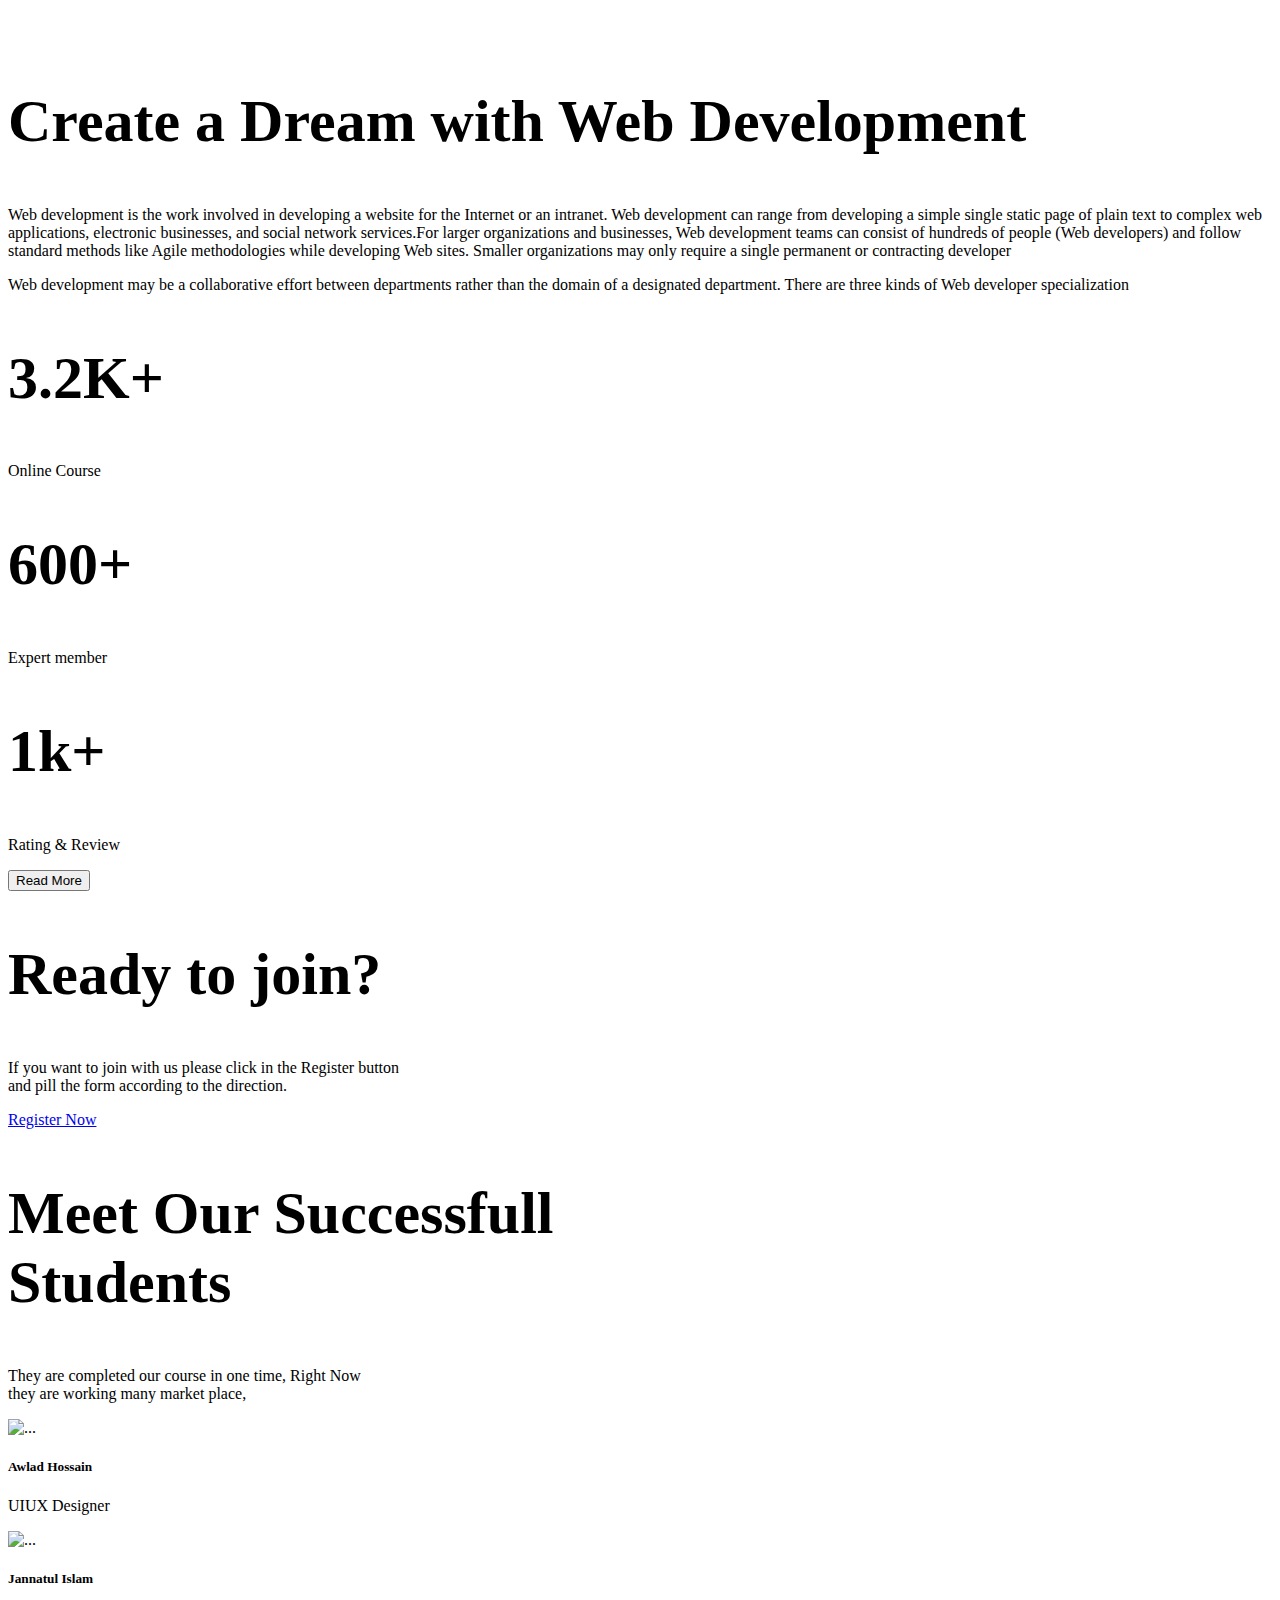
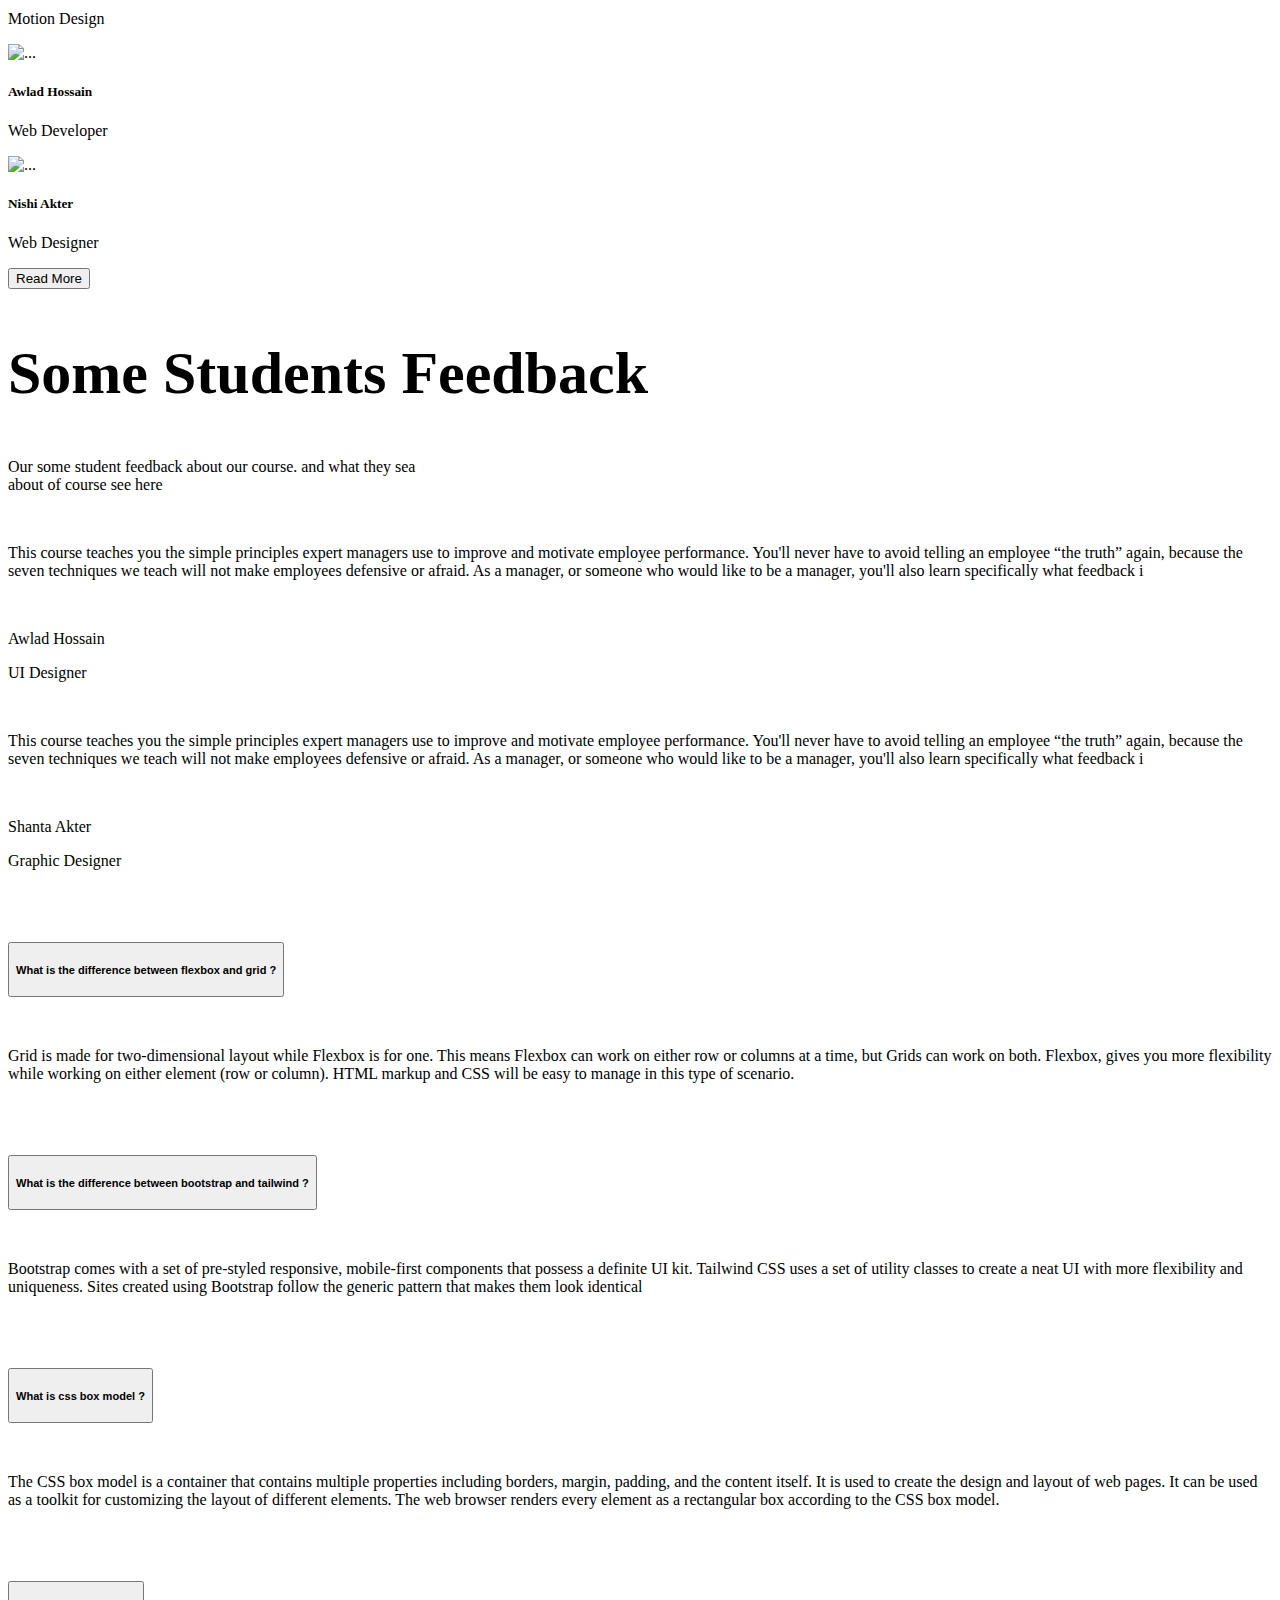
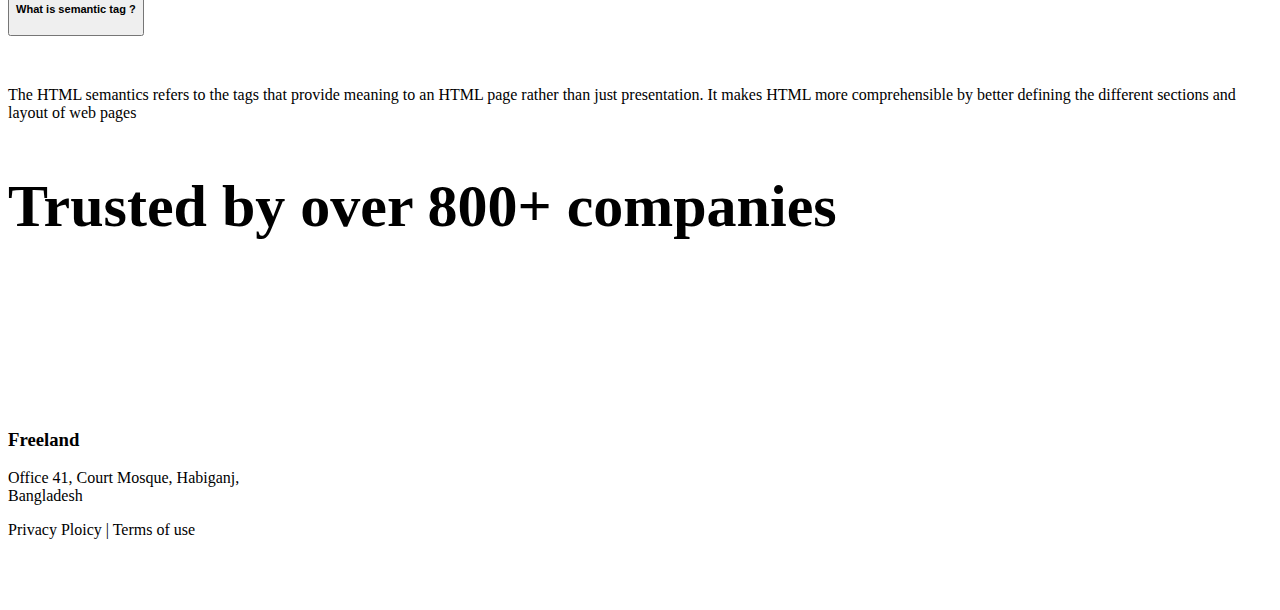
==== commit 9a730bc2: "footer complete" ====
--- a/index.html
+++ b/index.html
@@ -38,7 +38,7 @@
                   </li>
                 </ul>
                 <form class="" role="search">
-                  <button class="btn btn-outline-success text-uppercase" type="submit">Join Now</button>
+                  <button class="btn btn-primary font-weight-bolder px-4">Join Now</button>
                 </form>
               </div>
             </div>
@@ -70,7 +70,7 @@
               </div>
             </div>
             <div class="carousel-item">
-              <img src="images/cover/cover-2.jpg" class="d-block w-100  img-fluid" alt="...">
+              <img src="images/cover/cover-2.png" class="d-block w-100  img-fluid" alt="...">
               <div class="carousel-caption d-md-block">
                 <h1 class="font-weight-bolder">Get Started free <br> Learning</h1>
                 <p>Freeland has the vision to set the benchmark of youth fashion that expresses freedom, joy and passion- with the innovative design ideas, use of colors</p>
@@ -106,7 +106,7 @@
         Courses</h2>
         <p class="text-muted">To help learners decide what to explore in this exciting time of technical change, we've compiled the top <br> six most popular courses across domains in 2022.</p>
     </div>
-    <div class="row">
+    <div class="row mt-5">
       <div class="col-lg-6">
         <div class="card mb-3" style="max-width: 540px;">
           <div class="row g-0">
@@ -217,7 +217,7 @@
       </div>
     </div>
     <div class="text-center">
-      <button class="btn btn-primary font-weight-bolder py-2 px-4 mb-md-5">See More Courses</button>
+      <button class="btn btn-primary font-weight-bolder mt-4 py-2 px-4 mb-md-5">See More Courses</button>
     </div>
   </section>
   <!-------------------
@@ -231,7 +231,7 @@
         </div>
         <div class="col-md-8 py-5 px-3">
           <div class="card-body">
-              <h2>See a Dream with Webdeveloment</h2>
+              <h2>Create a Dream with Web Development</h2>
               <p class="text-muted">
                 Web development is the work involved in developing a website for the Internet or an intranet. Web development can range from developing a simple single static page of plain text to complex web applications, electronic businesses, and social network services.For larger organizations and businesses, Web development teams can consist of hundreds of people (Web developers) and follow standard methods like Agile methodologies while developing Web sites. Smaller organizations may only require a single permanent or contracting developer
               </p>
@@ -261,7 +261,7 @@
 <!---------------
    Ready section 
   ---------------->
-  <section class="container bg-primary text-white p-5 justify-content-end align-content-center">
+  <section class="container bg-primary text-white p-5 justify-content-end align-content-center rounded">
     <div class="row">
       <div class="col-md-8">
         <h2>Ready to join?</h2>
@@ -275,7 +275,7 @@
   <!------------
    succesfull section
   -------------------->
-  <section class="container mb-5 ">
+  <section class="container mb-5 text-center">
     <h2>Meet Our Successfull <br>
       Students</h2>
       <p class="text-muted">They are completed our course in one time, Right Now <br> they are working many market place,</p>
@@ -330,9 +330,10 @@
         <h2>Some Students Feedback</h2>
         <p class="text-muted">Our some student feedback about our course. and what they sea <br> about of course see here</p>
       </div>
-      <div  class="row gx-5">
-        <div class="col-md-6 border p-4 rounded">
-          <div class="d-flex justify-content-between">
+      <div  class="row mt-5">
+        <div class="col-md-6 ">
+        <div class="card p-4 rounded">
+          <div class="d-flex justify-content-between mb-2">
             <img src="images/comma.png" alt="">
             <div class="text-warning">
               <i class="fa-solid fa-star"></i>
@@ -353,27 +354,30 @@
               </div>
             </div>
         </div>
-        <div class="col-md-6 border p-4 rounded">
-          <div class="d-flex justify-content-between">
-            <img src="images/comma.png" alt="">
-            <div class="text-warning">
-              <i class="fa-solid fa-star"></i>
-              <i class="fa-solid fa-star"></i>
-              <i class="fa-solid fa-star"></i>
-              <i class="fa-solid fa-star"></i>
-              <i class="fa-solid fa-star-half-stroke"></i>
-            </div>
-          </div>
-          <p class="text-muted">This course teaches you the simple principles expert managers use to improve and motivate employee performance. You'll never have to avoid telling an employee “the
-            truth” again, because the seven techniques we teach will not make employees defensive or afraid. As a manager, or someone who would like to be a manager, you'll also
-            learn specifically what feedback i</p>
-            <div class="d-flex">
-              <img src="images/student/student-5.png" alt="">
-              <div class="ps-2">
-                <p class="fw-bolder p-0 m-0">Awlad Hossain</p>
-                <p class="p-0 m-0">UI Designer</p>
-              </div>
-            </div>
+        </div>
+        <div class="col-md-6 mt-3">
+          <div class="card p-4 rounded">
+            <div class="d-flex justify-content-between mb-2">
+              <img src="images/comma.png" alt="">
+              <div class="text-warning">
+                <i class="fa-solid fa-star"></i>
+                <i class="fa-solid fa-star"></i>
+                <i class="fa-solid fa-star"></i>
+                <i class="fa-solid fa-star"></i>
+                <i class="fa-solid fa-star-half-stroke"></i>
+              </div>
+            </div>
+            <p class="text-muted">This course teaches you the simple principles expert managers use to improve and motivate employee performance. You'll never have to avoid telling an employee “the
+              truth” again, because the seven techniques we teach will not make employees defensive or afraid. As a manager, or someone who would like to be a manager, you'll also
+              learn specifically what feedback i</p>
+              <div class="d-flex">
+                <img src="images/student/student-6.png" alt="">
+                <div class="ps-2">
+                  <p class="fw-bolder p-0 m-0">Shanta Akter</p>
+                  <p class="p-0 m-0">Graphic Designer</p>
+                </div>
+              </div>
+          </div>
         </div>
         </div>
     </section>
@@ -385,7 +389,7 @@
     <div class="accordion-item">
       <h2 class="accordion-header" id="flush-headingOne">
         <button class="accordion-button collapsed" type="button" data-bs-toggle="collapse" data-bs-target="#flush-collapseOne" aria-expanded="false" aria-controls="flush-collapseOne">
-          <h5>What is the difference between flexbox and grid</h5>
+          <h5>What is the difference between flexbox and grid ?</h5>
         </button>
       </h2>
       <div id="flush-collapseOne" class="accordion-collapse collapse" aria-labelledby="flush-headingOne" data-bs-parent="#accordionFlushExample">
@@ -397,7 +401,7 @@
     <div class="accordion-item">
       <h2 class="accordion-header" id="flush-headingTwo">
         <button class="accordion-button collapsed" type="button" data-bs-toggle="collapse" data-bs-target="#flush-collapseTwo" aria-expanded="false" aria-controls="flush-collapseTwo">
-          <h5>What is the difference between bootstrap and tailwind</h5>
+          <h5>What is the difference between bootstrap and tailwind ?</h5>
         </button>
       </h2>
       <div id="flush-collapseTwo" class="accordion-collapse collapse" aria-labelledby="flush-headingTwo" data-bs-parent="#accordionFlushExample">
@@ -411,7 +415,7 @@
     <div class="accordion-item">
       <h2 class="accordion-header" id="flush-headingThree">
         <button class="accordion-button collapsed" type="button" data-bs-toggle="collapse" data-bs-target="#flush-collapseThree" aria-expanded="false" aria-controls="flush-collapseThree">
-          <h5>What is css box model</h5>
+          <h5>What is css box model ?</h5>
         </button>
       </h2>
       <div id="flush-collapseThree" class="accordion-collapse collapse" aria-labelledby="flush-headingThree" data-bs-parent="#accordionFlushExample">
@@ -425,7 +429,7 @@
     <div class="accordion-item">
       <h2 class="accordion-header" id="flush-headingThree">
         <button class="accordion-button collapsed" type="button" data-bs-toggle="collapse" data-bs-target="#flush-collapseThree" aria-expanded="false" aria-controls="flush-collapseThree">
-          <h5>What is semantic tag</h5>
+          <h5>What is semantic tag ?</h5>
         </button>
       </h2>
       <div id="flush-collapseThree" class="accordion-collapse collapse" aria-labelledby="flush-headingThree" data-bs-parent="#accordionFlushExample">
@@ -464,6 +468,18 @@
       </div>
     </div>
   </section>
+  <footer class="p-5 bg-dark text-light text-center">
+    <h3 class="text-uppercase"><span class="text-warning">F</span>reeland</h3>
+    <p>Office 41, Court Mosque, Habiganj,<br> 
+      Bangladesh</p>
+      <p>Privacy Ploicy  |   Terms of use</p>
+      <div class="d-flext footer ">
+        <i class="fa-brands fa-facebook"></i>
+        <i class="fa-brands fa-youtube"></i>
+        <i class="fa-brands fa-linkedin"></i>
+        <i class="fa-brands fa-instagram"></i>
+      </div>
+  </footer>
 </main>
     <script src="https://cdn.jsdelivr.net/npm/bootstrap@5.2.0/dist/js/bootstrap.bundle.min.js" integrity="sha384-A3rJD856KowSb7dwlZdYEkO39Gagi7vIsF0jrRAoQmDKKtQBHUuLZ9AsSv4jD4Xa" crossorigin="anonymous"></script>
   </body>
--- a/style.css
+++ b/style.css
@@ -0,0 +1,28 @@
+.container{
+    margin-bottom: 30px;
+}
+h1{
+    font-size: 100px;
+}
+h2{
+    font-size: 60px;
+}
+.carousel-item img{
+    height: 650px;
+}
+.footer i{
+    font-size: 40px;
+    margin:0 20px;
+}
+
+@media screen and (min-width:576px) and (max-width: 768px) {
+    h1{
+        font-size: 80px;
+    }
+}
+@media screen and (max-width:575px) {
+    h1{
+        font-size: 60px;
+        margin-bottom: 70px;
+    }
+}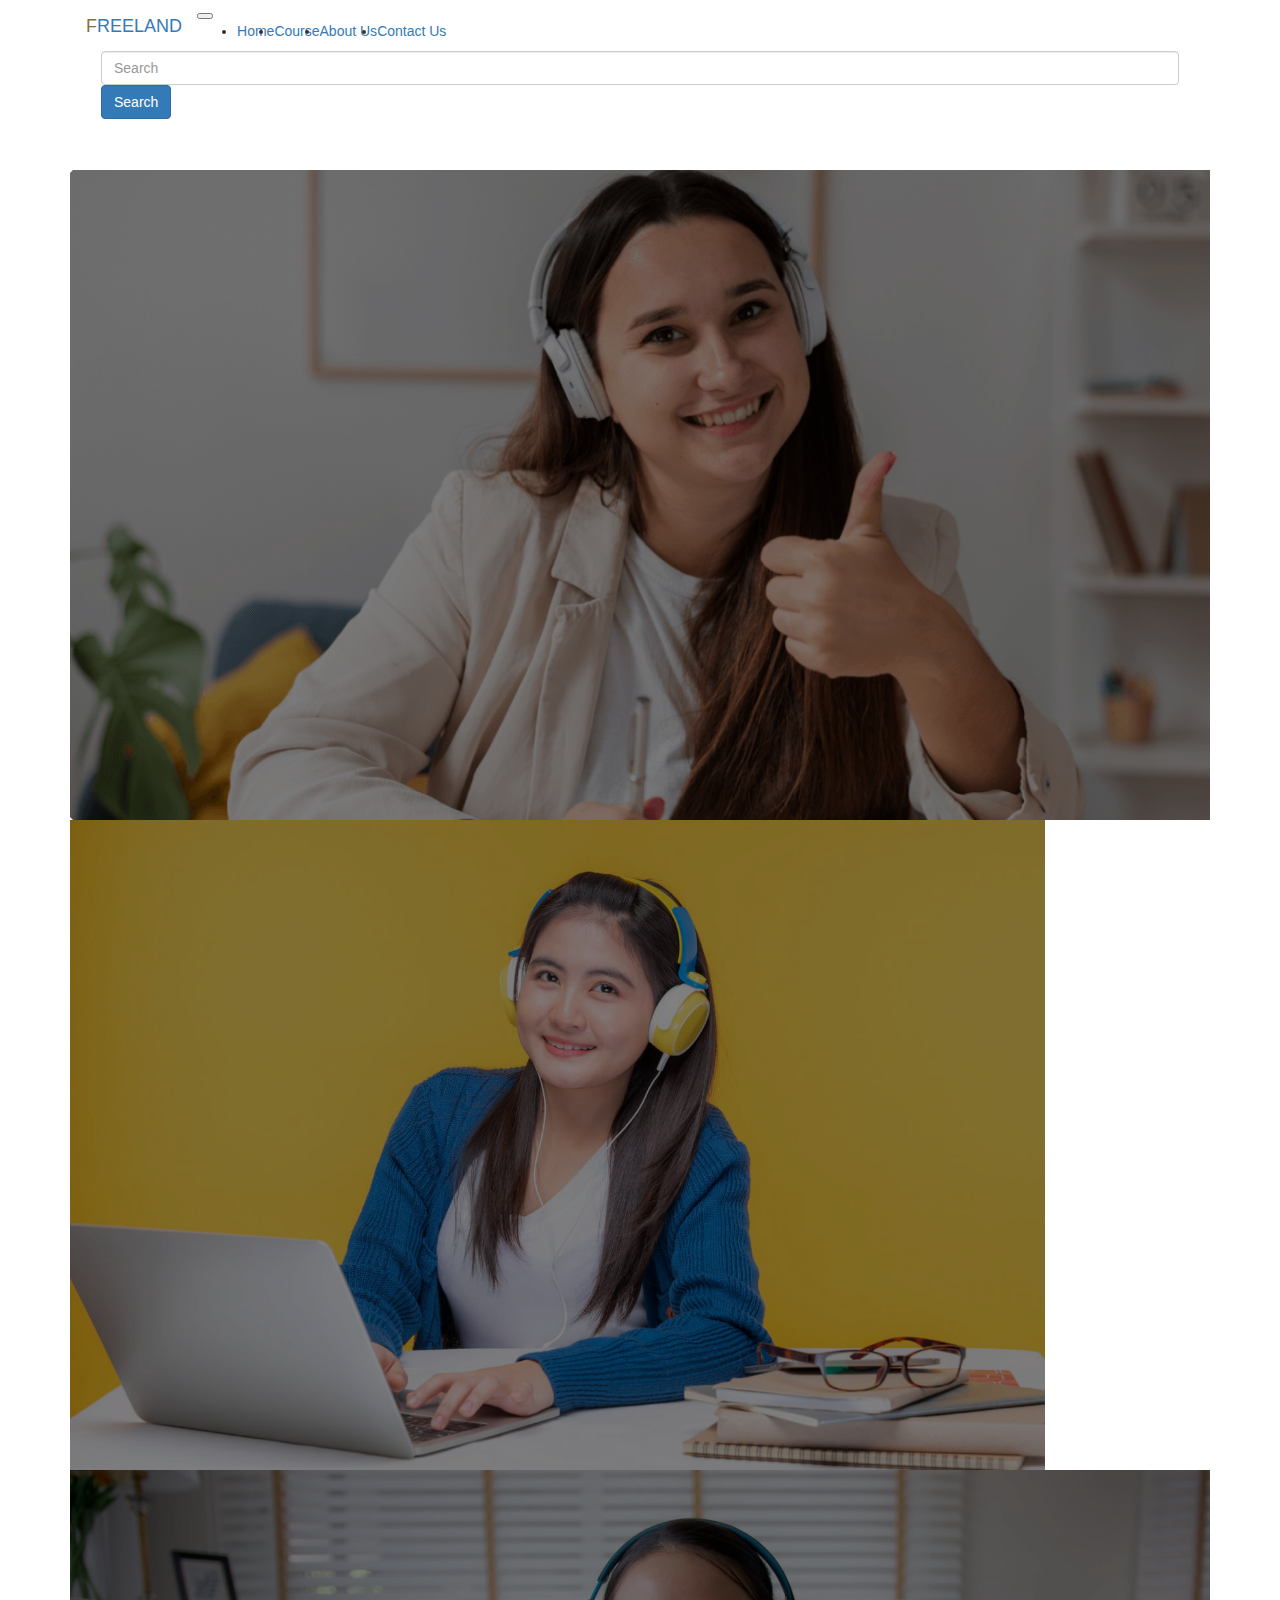
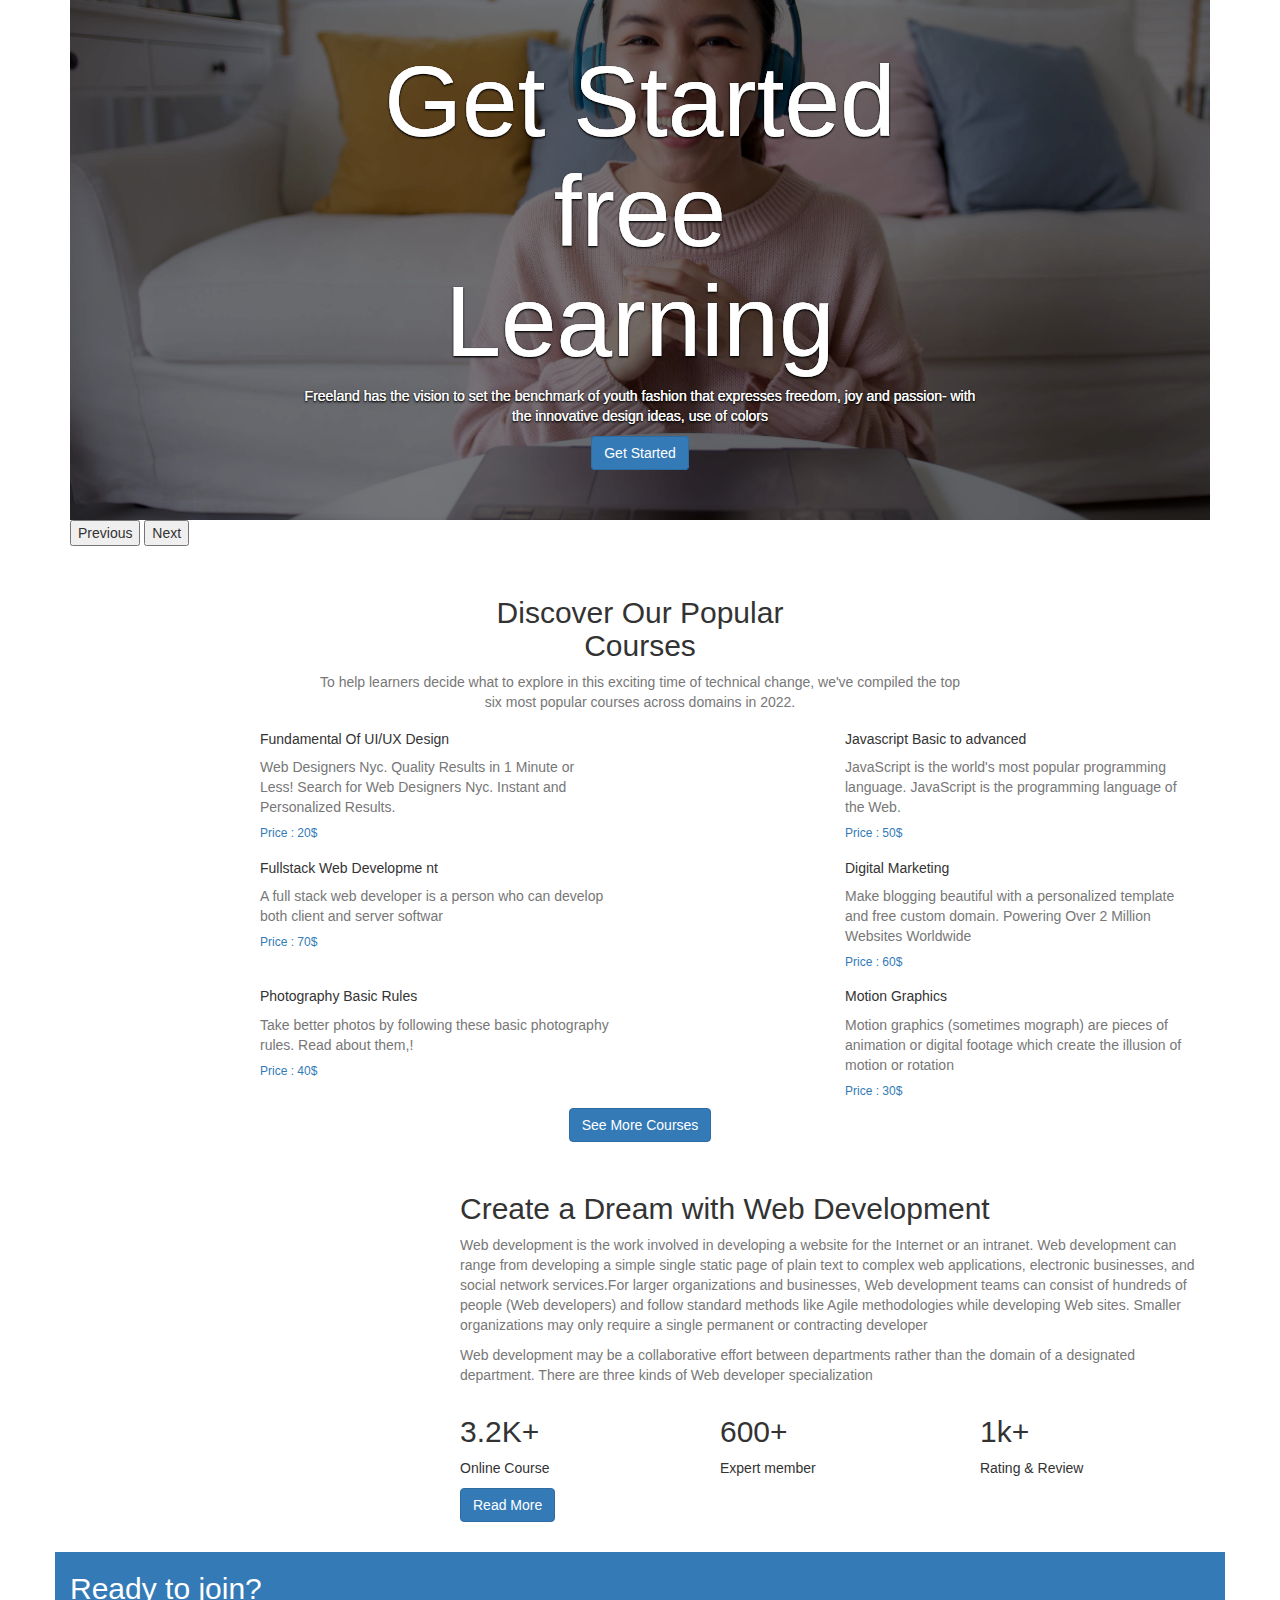
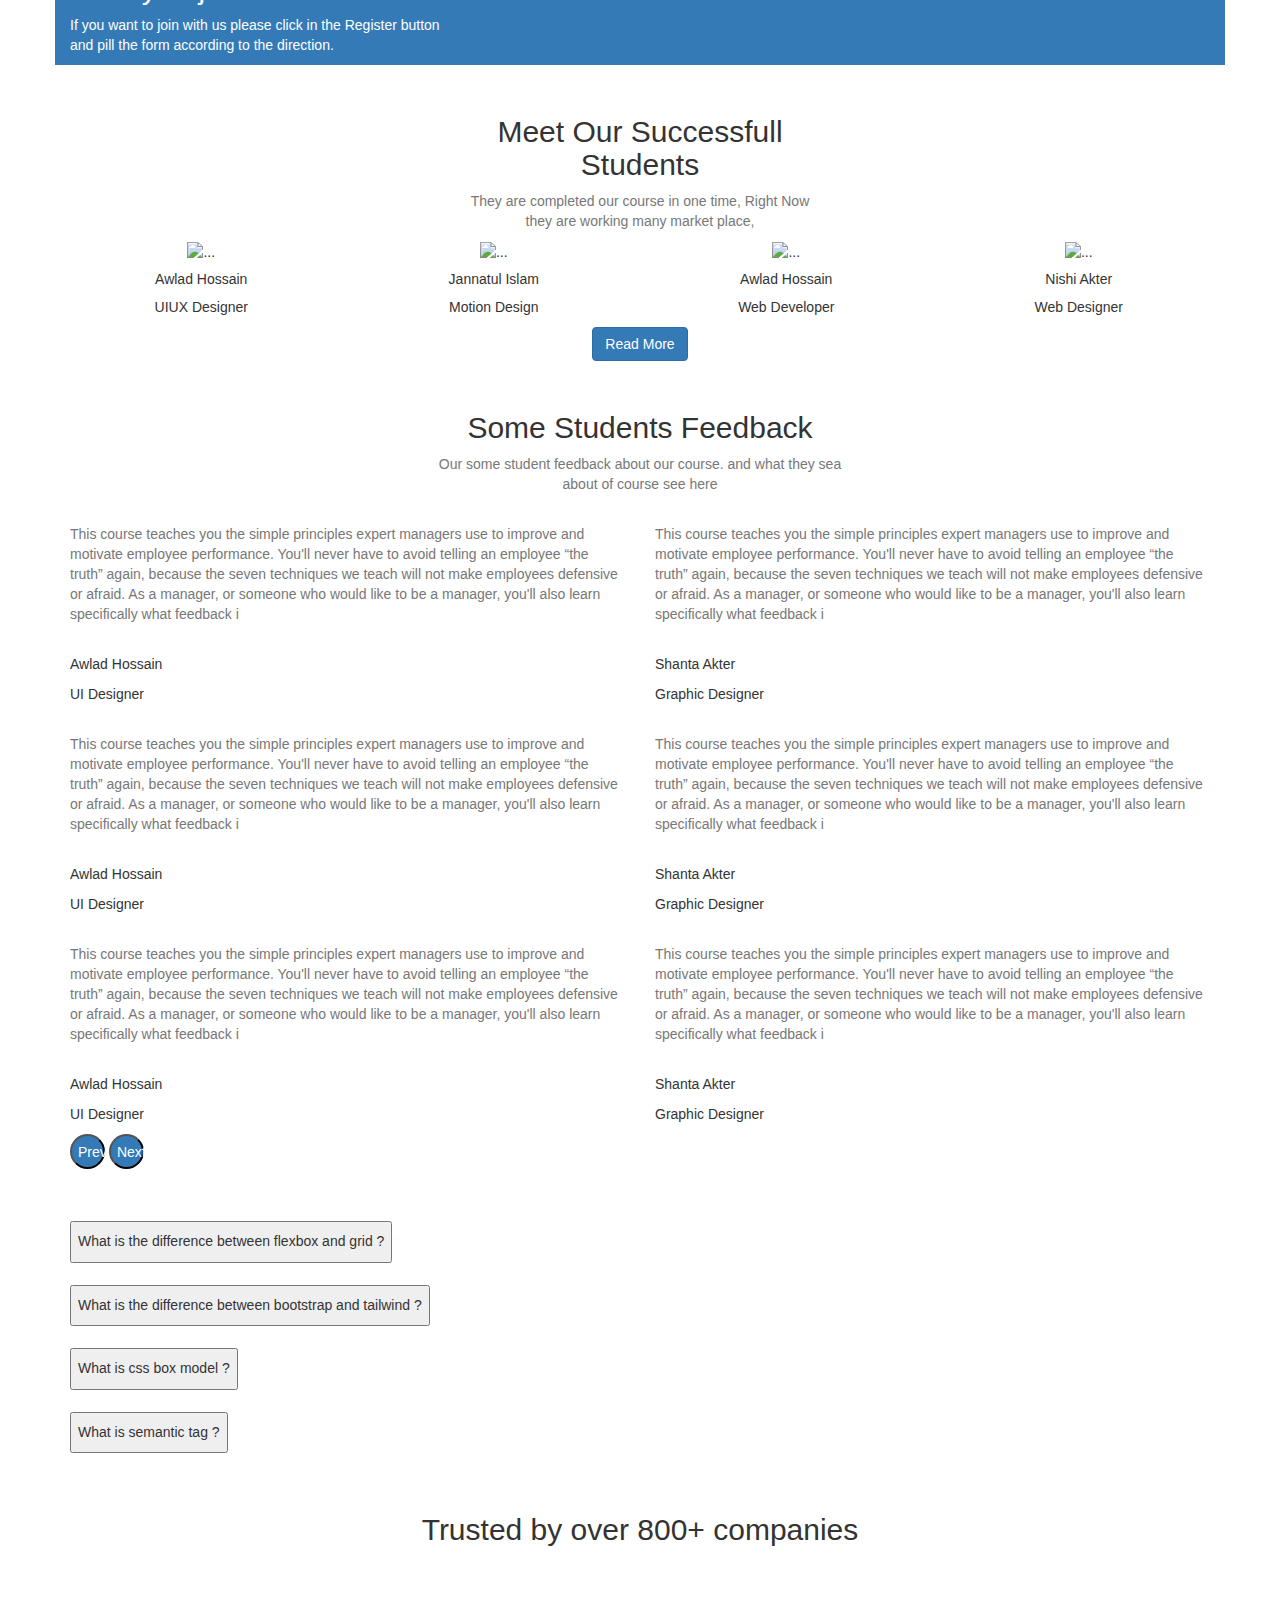
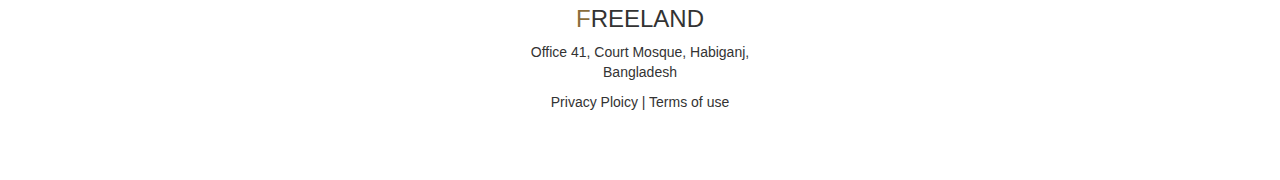
==== commit ee9f0d73: "Complete project" ====
--- a/index.html
+++ b/index.html
@@ -10,39 +10,44 @@
     <link rel="stylesheet" href="style.css">
     <!-- font awesome link -->
     <script src="https://kit.fontawesome.com/9ac297b4ef.js" crossorigin="anonymous"></script>
+  
+    <link rel="stylesheet" href="https://maxcdn.bootstrapcdn.com/bootstrap/3.4.1/css/bootstrap.min.css">
+    <script src="https://ajax.googleapis.com/ajax/libs/jquery/3.6.0/jquery.min.js"></script>
+    <script src="https://maxcdn.bootstrapcdn.com/bootstrap/3.4.1/js/bootstrap.min.js"></script>
   </head>
   <body>
 <!----------------
      header section 
     ----------------->
     <header class="container">
-        <nav class="navbar navbar-expand-lg bg-light">
-            <div class="container-fluid">
-              <a class="navbar-brand display-3" href="#"><span class="text-warning">F</span>REELAND</a>
-              <button class="navbar-toggler" type="button" data-bs-toggle="collapse" data-bs-target="#navbarSupportedContent" aria-controls="navbarSupportedContent" aria-expanded="false" aria-label="Toggle navigation">
-                <span class="navbar-toggler-icon"></span>
-              </button>
-              <div class="collapse navbar-collapse" id="navbarSupportedContent">
-                <ul class="navbar-nav me-auto mb-2 mb-lg-0">
-                  <li class="nav-item ms-lg-5">
-                    <a class="nav-link active" aria-current="page" href="#">Home</a>
-                  </li>
-                  <li class="nav-item ms-lg-5">
-                    <a class="nav-link" href="#">Course</a>
-                  </li>
-                  <li class="nav-item ms-lg-5">
-                    <a class="nav-link" href="#">About Us</a>
-                  </li>
-                  <li class="nav-item ms-lg-5">
-                    <a class="nav-link" href="#">Contact Us</a>
-                  </li>
-                </ul>
-                <form class="" role="search">
-                  <button class="btn btn-primary font-weight-bolder px-4">Join Now</button>
-                </form>
-              </div>
-            </div>
-          </nav>
+      <nav class="navbar navbar-expand-lg bg-light">
+        <div class="container-fluid">
+          <a class="navbar-brand display-3" href="#"><span class="text-warning">F</span>REELAND</a>
+          <button class="navbar-toggler" type="button" data-bs-toggle="collapse" data-bs-target="#navbarScroll" aria-controls="navbarScroll" aria-expanded="false" aria-label="Toggle navigation">
+            <span class="navbar-toggler-icon"></span>
+          </button>
+          <div class="collapse navbar-collapse" id="navbarScroll">
+            <ul class="navbar-nav me-auto my-2 my-lg-0 navbar-nav-scroll" style="--bs-scroll-height: 100px;">
+              <li class="nav-item ms-lg-5">
+                <a class="nav-link active" aria-current="page" href="#">Home</a>
+              </li>
+              <li class="nav-item ms-lg-5">
+                <a class="nav-link" href="#">Course</a>
+              </li>
+              <li class="nav-item ms-lg-5">
+                <a class="nav-link" href="#">About Us</a>
+              </li>
+              <li class="nav-item ms-lg-5">
+                <a class="nav-link" href="#">Contact Us</a>
+              </li>
+            </ul>
+            <form class="d-flex" role="search">
+              <input class="form-control " type="search" placeholder="Search" aria-label="Search">
+              <button class="btn btn-primary font-weight-bolder px-5">Search</button>
+            </form>
+          </div>
+        </div>
+      </nav>
     </header>
 <!---------------
      main section
@@ -54,14 +59,9 @@
      Carousel section 
     ------------------>
     <section class="container">
-      <div id="carouselExampleCaptions" class="carousel slide" data-bs-ride="carousel">
-          <div class="carousel-indicators">
-            <button type="button" data-bs-target="#carouselExampleCaptions" data-bs-slide-to="0" class="active" aria-current="true" aria-label="Slide 1"></button>
-            <button type="button" data-bs-target="#carouselExampleCaptions" data-bs-slide-to="1" aria-label="Slide 2"></button>
-            <button type="button" data-bs-target="#carouselExampleCaptions" data-bs-slide-to="2" aria-label="Slide 3"></button>
-          </div>
+      <div id="carouselExampleCaptions" class="carousel slide" data-bs-ride="carousel">        
           <div class="carousel-inner">
-            <div class="carousel-item active">
+            <div class="carousel-item active slide-item">
                 <img src="images/cover/cover-1.png" class="d-block w-100 img-fluid" alt="...">
               <div class="carousel-caption d-md-block">
                 <h1 class="font-weight-bolder">Get Started free <br> Learning</h1>
@@ -69,7 +69,7 @@
                 <button class="btn btn-primary font-weight-bolder py-2 px-4 mb-md-5">Get Started</button>
               </div>
             </div>
-            <div class="carousel-item">
+            <div class="carousel-item slide-item">
               <img src="images/cover/cover-2.png" class="d-block w-100  img-fluid" alt="...">
               <div class="carousel-caption d-md-block">
                 <h1 class="font-weight-bolder">Get Started free <br> Learning</h1>
@@ -77,7 +77,7 @@
                 <button class="btn btn-primary font-weight-bolder py-2 px-4 mb-md-5">Get Started</button>
               </div>
             </div>
-            <div class="carousel-item">
+            <div class="carousel-item slide-item">
               <img src="images/cover/cover-3.jpg" class="d-block w-100 img-fluid" alt="...">
               <div class="carousel-caption d-md-block">
                 <h1 class="font-weight-bolder">Get Started free <br> Learning</h1>
@@ -268,10 +268,56 @@
         <p>If you want to join with us please click in the Register button <br> and pill the form according to the direction. </p>
       </div>
       <div class="col-md-4">
-        <a href="form.html"  class="btn btn-light text-primary py-3 px-5 fw-bolder mt-3 ms-5">Register Now</a>
+          <a class="btn btn-light text-primary px-5 mt-5 fw-bold" type="button" data-toggle="modal" data-target="#myModal"  >Submit</a>
+          <div class="modal fade" id="myModal" role="dialog">
+            <div class="modal-dialog">
+              <div class="modal-content">
+                <div class="modal-header">
+                  <button type="button" class="close" data-dismiss="modal">&times;</button>  
+                </div>
+                <div class="modal-body">
+                    <div class="mb-3">
+                        <label for="exampleFormControlInput1" class="form-label">Email</label>
+                        <input type="email" class="form-control" id="exampleFormControlInput1" placeholder="Email">
+                      </div>
+                    <div class="mb-3">
+                        <label for="exampleFormControlInput1" class="form-label">Password</label>
+                        <input type="password" class="form-control" id="exampleFormControlInput1" placeholder="Password">
+                      </div>
+                      <div class="mb-3">
+                        <label for="exampleFormControlTextarea1" class="form-label">Description</label>
+                        <textarea placeholder="Description" class="form-control" id="exampleFormControlTextarea1" rows="3"></textarea>
+                      </div>
+                      <div class="mb-3">
+                        <label for="inputState" class="form-label">Choose Your Course</label>
+                        <select id="inputState" class="form-select">
+                          <option selected>Choose...</option>
+                          <option>Fundamental Of UI/UX Design
+                          </option>
+                          <option>Javascript Basic to advanced
+                          </option>
+                          <option>Fullstack Web Development
+                          </option>
+                          <option>Digital Marketing
+                          </option>
+                          <option>Photography Basic Rules
+                          </option>
+                          <option>Motion Graphics
+                          </option>
+                        </select>
+                      </div>
+                      <button type="submit" class="btn btn-primary px-4">Submit</button>
+                </div>
+                <div class="modal-footer">
+                  <button type="button" class="btn btn-default" data-dismiss="modal">Close</button>
+                </div>
+              </div>           
+            </div>          
+        </div>        
       </div>
     </div>
   </section>
+  
   <!------------
    succesfull section
   -------------------->
@@ -330,56 +376,176 @@
         <h2>Some Students Feedback</h2>
         <p class="text-muted">Our some student feedback about our course. and what they sea <br> about of course see here</p>
       </div>
-      <div  class="row mt-5">
-        <div class="col-md-6 ">
-        <div class="card p-4 rounded">
-          <div class="d-flex justify-content-between mb-2">
-            <img src="images/comma.png" alt="">
-            <div class="text-warning">
-              <i class="fa-solid fa-star"></i>
-              <i class="fa-solid fa-star"></i>
-              <i class="fa-solid fa-star"></i>
-              <i class="fa-solid fa-star"></i>
-              <i class="fa-solid fa-star-half-stroke"></i>
-            </div>
-          </div>
-          <p class="text-muted">This course teaches you the simple principles expert managers use to improve and motivate employee performance. You'll never have to avoid telling an employee “the
-            truth” again, because the seven techniques we teach will not make employees defensive or afraid. As a manager, or someone who would like to be a manager, you'll also
-            learn specifically what feedback i</p>
-            <div class="d-flex">
-              <img src="images/student/student-5.png" alt="">
-              <div class="ps-2">
-                <p class="fw-bolder p-0 m-0">Awlad Hossain</p>
-                <p class="p-0 m-0">UI Designer</p>
-              </div>
-            </div>
-        </div>
-        </div>
-        <div class="col-md-6 mt-3">
-          <div class="card p-4 rounded">
-            <div class="d-flex justify-content-between mb-2">
-              <img src="images/comma.png" alt="">
-              <div class="text-warning">
-                <i class="fa-solid fa-star"></i>
-                <i class="fa-solid fa-star"></i>
-                <i class="fa-solid fa-star"></i>
-                <i class="fa-solid fa-star"></i>
-                <i class="fa-solid fa-star-half-stroke"></i>
-              </div>
-            </div>
-            <p class="text-muted">This course teaches you the simple principles expert managers use to improve and motivate employee performance. You'll never have to avoid telling an employee “the
-              truth” again, because the seven techniques we teach will not make employees defensive or afraid. As a manager, or someone who would like to be a manager, you'll also
-              learn specifically what feedback i</p>
-              <div class="d-flex">
-                <img src="images/student/student-6.png" alt="">
-                <div class="ps-2">
-                  <p class="fw-bolder p-0 m-0">Shanta Akter</p>
-                  <p class="p-0 m-0">Graphic Designer</p>
-                </div>
-              </div>
-          </div>
-        </div>
-        </div>
+      <div id="carouselExampleControls" class="carousel slide" data-bs-ride="carousel">
+        <div class="carousel-inner">
+          <div class="carousel-item active">
+            <div  class="row mt-5">
+              <div class="col-md-6 ">
+              <div class="card p-4 rounded">
+                <div class="d-flex justify-content-between mb-2">
+                  <img class="small-img" src="images/comma.png" alt="">
+                  <div class="text-warning">
+                    <i class="fa-solid fa-star"></i>
+                    <i class="fa-solid fa-star"></i>
+                    <i class="fa-solid fa-star"></i>
+                    <i class="fa-solid fa-star"></i>
+                    <i class="fa-solid fa-star-half-stroke"></i>
+                  </div>
+                </div>
+                <p class="text-muted">This course teaches you the simple principles expert managers use to improve and motivate employee performance. You'll never have to avoid telling an employee “the
+                  truth” again, because the seven techniques we teach will not make employees defensive or afraid. As a manager, or someone who would like to be a manager, you'll also
+                  learn specifically what feedback i</p>
+                  <div class="d-flex">
+                    <img src="images/student/student-5.png" alt="">
+                    <div class="ps-2">
+                      <p class="fw-bolder p-0 m-0">Awlad Hossain</p>
+                      <p class="p-0 m-0">UI Designer</p>
+                    </div>
+                  </div>
+              </div>
+              </div>
+              <div class="col-md-6">
+                <div class="card p-4 rounded">
+                  <div class="d-flex justify-content-between  mb-2">
+                    <img src="images/comma.png" alt="">
+                    <div class="text-warning">
+                      <i class="fa-solid fa-star"></i>
+                      <i class="fa-solid fa-star"></i>
+                      <i class="fa-solid fa-star"></i>
+                      <i class="fa-solid fa-star"></i>
+                      <i class="fa-solid fa-star-half-stroke"></i>
+                    </div>
+                  </div>
+                  <p class="text-muted">This course teaches you the simple principles expert managers use to improve and motivate employee performance. You'll never have to avoid telling an employee “the
+                    truth” again, because the seven techniques we teach will not make employees defensive or afraid. As a manager, or someone who would like to be a manager, you'll also
+                    learn specifically what feedback i</p>
+                    <div class="d-flex">
+                      <img src="images/student/student-6.png" alt="">
+                      <div class="ps-2">
+                        <p class="fw-bolder p-0 m-0">Shanta Akter</p>
+                        <p class="p-0 m-0">Graphic Designer</p>
+                      </div>
+                    </div>
+                </div>
+              </div>
+              </div>
+          </div>
+          <div class="carousel-item">
+            <div  class="row mt-5">
+              <div class="col-md-6 ">
+              <div class="card p-4 rounded">
+                <div class="d-flex justify-content-between mb-2">
+                  <img class="small-img" src="images/comma.png" alt="">
+                  <div class="text-warning">
+                    <i class="fa-solid fa-star"></i>
+                    <i class="fa-solid fa-star"></i>
+                    <i class="fa-solid fa-star"></i>
+                    <i class="fa-solid fa-star"></i>
+                    <i class="fa-solid fa-star-half-stroke"></i>
+                  </div>
+                </div>
+                <p class="text-muted">This course teaches you the simple principles expert managers use to improve and motivate employee performance. You'll never have to avoid telling an employee “the
+                  truth” again, because the seven techniques we teach will not make employees defensive or afraid. As a manager, or someone who would like to be a manager, you'll also
+                  learn specifically what feedback i</p>
+                  <div class="d-flex">
+                    <img src="images/student/student-5.png" alt="">
+                    <div class="ps-2">
+                      <p class="fw-bolder p-0 m-0">Awlad Hossain</p>
+                      <p class="p-0 m-0">UI Designer</p>
+                    </div>
+                  </div>
+              </div>
+              </div>
+              <div class="col-md-6">
+                <div class="card p-4 rounded">
+                  <div class="d-flex justify-content-between  mb-2">
+                    <img src="images/comma.png" alt="">
+                    <div class="text-warning">
+                      <i class="fa-solid fa-star"></i>
+                      <i class="fa-solid fa-star"></i>
+                      <i class="fa-solid fa-star"></i>
+                      <i class="fa-solid fa-star"></i>
+                      <i class="fa-solid fa-star-half-stroke"></i>
+                    </div>
+                  </div>
+                  <p class="text-muted">This course teaches you the simple principles expert managers use to improve and motivate employee performance. You'll never have to avoid telling an employee “the
+                    truth” again, because the seven techniques we teach will not make employees defensive or afraid. As a manager, or someone who would like to be a manager, you'll also
+                    learn specifically what feedback i</p>
+                    <div class="d-flex">
+                      <img src="images/student/student-6.png" alt="">
+                      <div class="ps-2">
+                        <p class="fw-bolder p-0 m-0">Shanta Akter</p>
+                        <p class="p-0 m-0">Graphic Designer</p>
+                      </div>
+                    </div>
+                </div>
+              </div>
+              </div>
+          </div>
+          <div class="carousel-item">
+            <div  class="row mt-5">
+              <div class="col-md-6 ">
+              <div class="card p-4 rounded">
+                <div class="d-flex justify-content-between mb-2">
+                  <img class="small-img" src="images/comma.png" alt="">
+                  <div class="text-warning">
+                    <i class="fa-solid fa-star"></i>
+                    <i class="fa-solid fa-star"></i>
+                    <i class="fa-solid fa-star"></i>
+                    <i class="fa-solid fa-star"></i>
+                    <i class="fa-solid fa-star-half-stroke"></i>
+                  </div>
+                </div>
+                <p class="text-muted">This course teaches you the simple principles expert managers use to improve and motivate employee performance. You'll never have to avoid telling an employee “the
+                  truth” again, because the seven techniques we teach will not make employees defensive or afraid. As a manager, or someone who would like to be a manager, you'll also
+                  learn specifically what feedback i</p>
+                  <div class="d-flex">
+                    <img src="images/student/student-5.png" alt="">
+                    <div class="ps-2">
+                      <p class="fw-bolder p-0 m-0">Awlad Hossain</p>
+                      <p class="p-0 m-0">UI Designer</p>
+                    </div>
+                  </div>
+              </div>
+              </div>
+              <div class="col-md-6">
+                <div class="card p-4 rounded">
+                  <div class="d-flex justify-content-between  mb-2">
+                    <img src="images/comma.png" alt="">
+                    <div class="text-warning">
+                      <i class="fa-solid fa-star"></i>
+                      <i class="fa-solid fa-star"></i>
+                      <i class="fa-solid fa-star"></i>
+                      <i class="fa-solid fa-star"></i>
+                      <i class="fa-solid fa-star-half-stroke"></i>
+                    </div>
+                  </div>
+                  <p class="text-muted">This course teaches you the simple principles expert managers use to improve and motivate employee performance. You'll never have to avoid telling an employee “the
+                    truth” again, because the seven techniques we teach will not make employees defensive or afraid. As a manager, or someone who would like to be a manager, you'll also
+                    learn specifically what feedback i</p>
+                    <div class="d-flex">
+                      <img src="images/student/student-6.png" alt="">
+                      <div class="ps-2">
+                        <p class="fw-bolder p-0 m-0">Shanta Akter</p>
+                        <p class="p-0 m-0">Graphic Designer</p>
+                      </div>
+                    </div>
+                </div>
+              </div>
+              </div>
+          </div>
+        </div>
+        <button class="carousel-control-prev bg-primary position-absolute top-50 start-0 translate-middle d-none d-sm-block indicate
+        " type="button" data-bs-target="#carouselExampleControls" data-bs-slide="prev">
+          <span class="carousel-control-prev-icon" aria-hidden="true"></span>
+          <span class="visually-hidden">Previous</span>
+        </button>
+        <button class="carousel-control-next bg-primary position-absolute top-50 start-100 translate-middle d-none d-sm-block indicate
+        " type="button" data-bs-target="#carouselExampleControls" data-bs-slide="next">
+          <span class="carousel-control-next-icon" aria-hidden="true"></span>
+          <span class="visually-hidden">Next</span>
+        </button>
+      </div>
     </section>
     <!------------
        accordian section 
@@ -428,11 +594,11 @@
     </div>
     <div class="accordion-item">
       <h2 class="accordion-header" id="flush-headingThree">
-        <button class="accordion-button collapsed" type="button" data-bs-toggle="collapse" data-bs-target="#flush-collapseThree" aria-expanded="false" aria-controls="flush-collapseThree">
+        <button class="accordion-button collapsed" type="button" data-bs-toggle="collapse" data-bs-target="#flush-collapseFour" aria-expanded="false" aria-controls="flush-collapseThree">
           <h5>What is semantic tag ?</h5>
         </button>
       </h2>
-      <div id="flush-collapseThree" class="accordion-collapse collapse" aria-labelledby="flush-headingThree" data-bs-parent="#accordionFlushExample">
+      <div id="flush-collapseFour" class="accordion-collapse collapse" aria-labelledby="flush-headingThree" data-bs-parent="#accordionFlushExample">
         <div class="accordion-body">
           <p class="text-muted">
             The HTML semantics refers to the tags that provide meaning to an HTML page rather than just presentation. It makes HTML more comprehensible by better defining the different sections and layout of web pages
--- a/style.css
+++ b/style.css
@@ -1,28 +1,36 @@
 .container{
     margin-bottom: 30px;
 }
-h1{
+.slide-item h1{
     font-size: 100px;
 }
 h2{
     font-size: 60px;
 }
-.carousel-item img{
-    height: 650px;
+.slide-item img{
+    height:650px;
 }
+
 .footer i{
     font-size: 40px;
     margin:0 20px;
 }
-
+.indicate{
+    width:35px;
+    height: 35px;
+    border-radius: 50px;
+}
 @media screen and (min-width:576px) and (max-width: 768px) {
     h1{
         font-size: 80px;
     }
 }
 @media screen and (max-width:575px) {
-    h1{
-        font-size: 60px;
+    .slide-item h1{
+        font-size: 50px;
         margin-bottom: 70px;
     }
+    .slide-item img {
+        height:450px;
+    }
 }